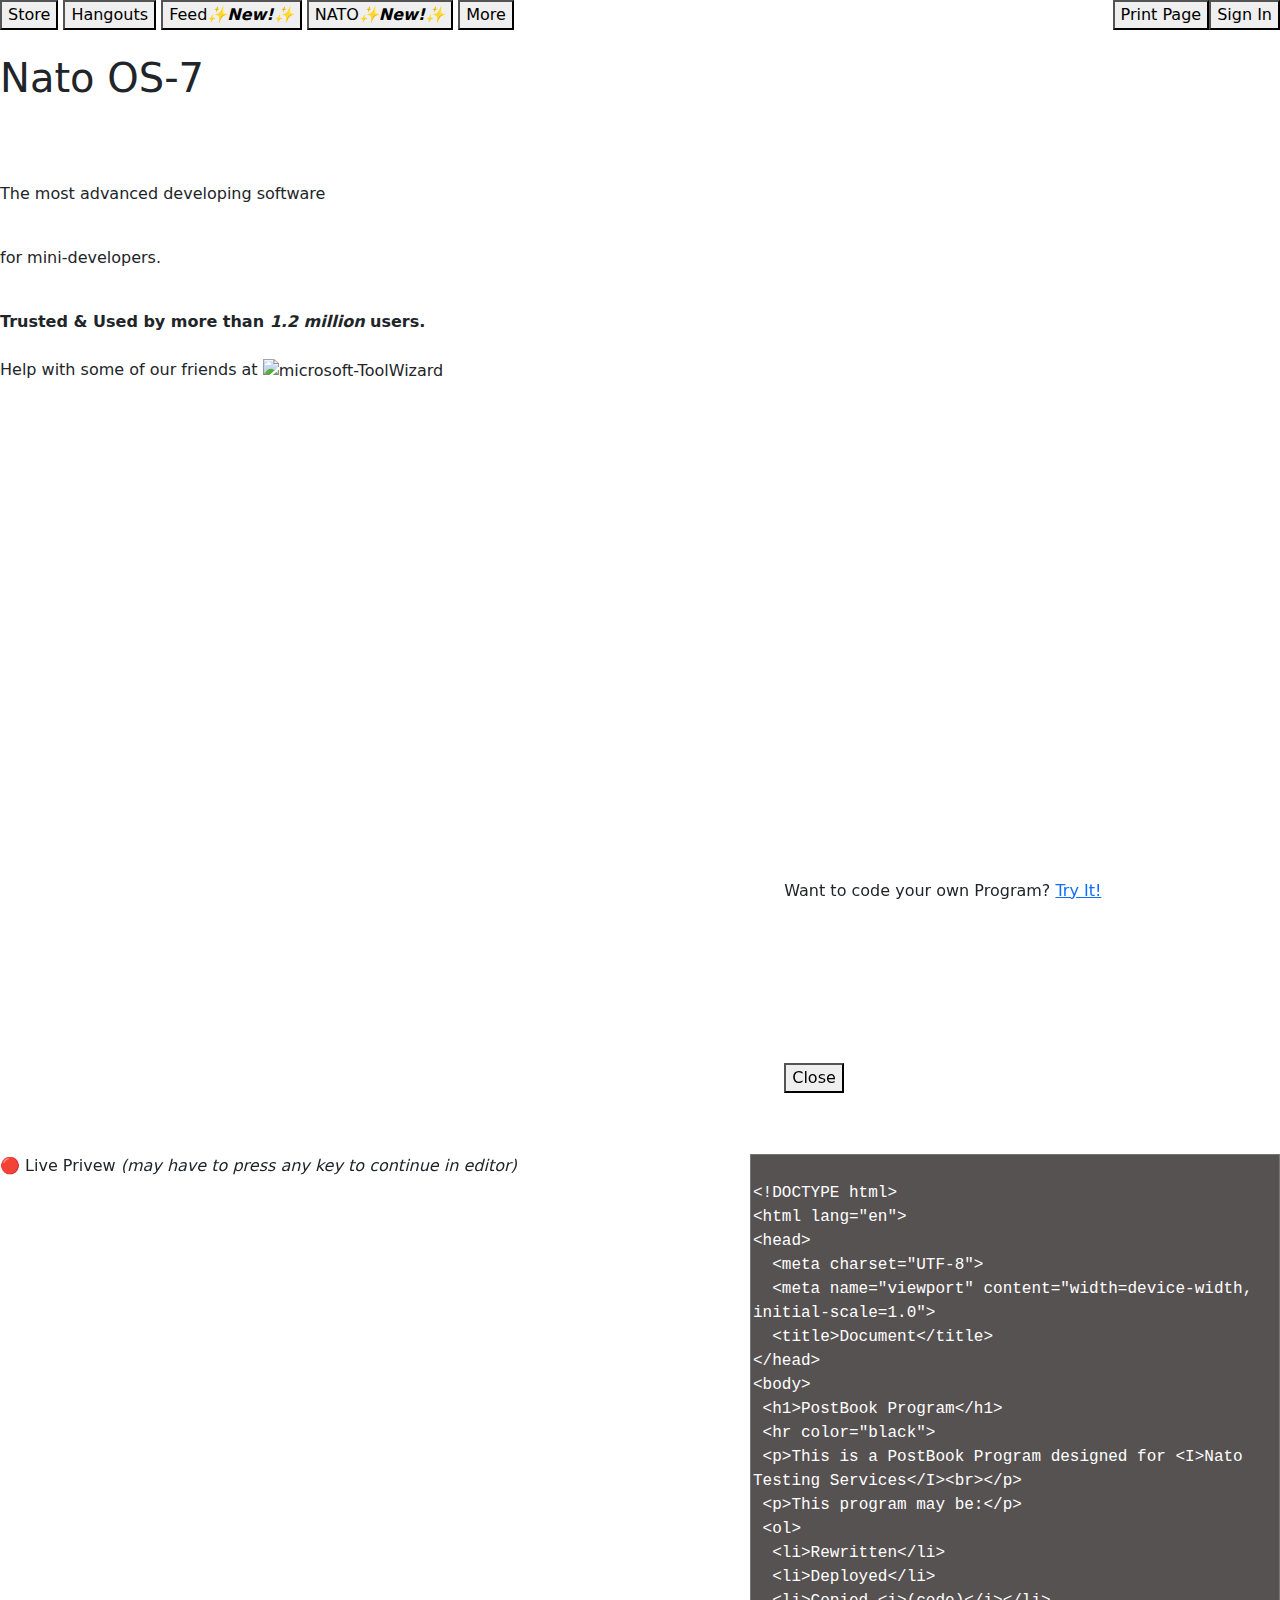
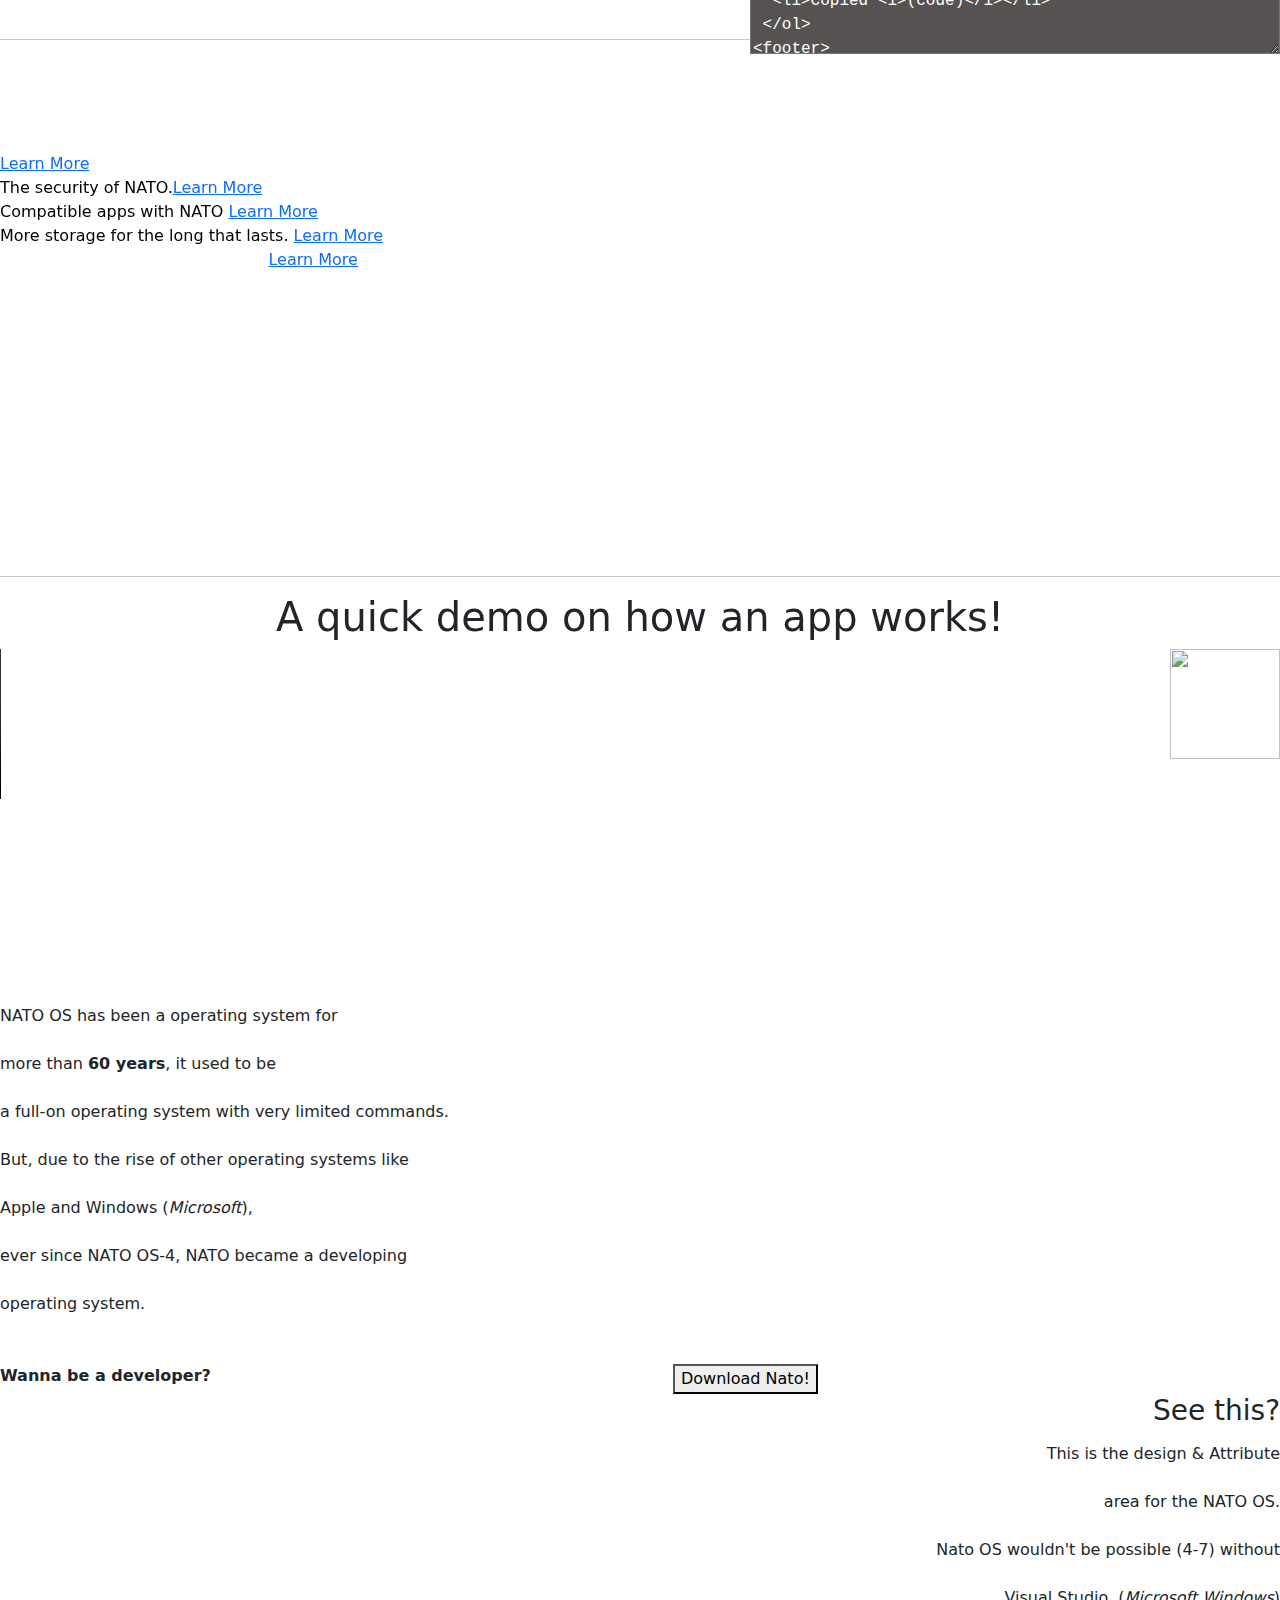
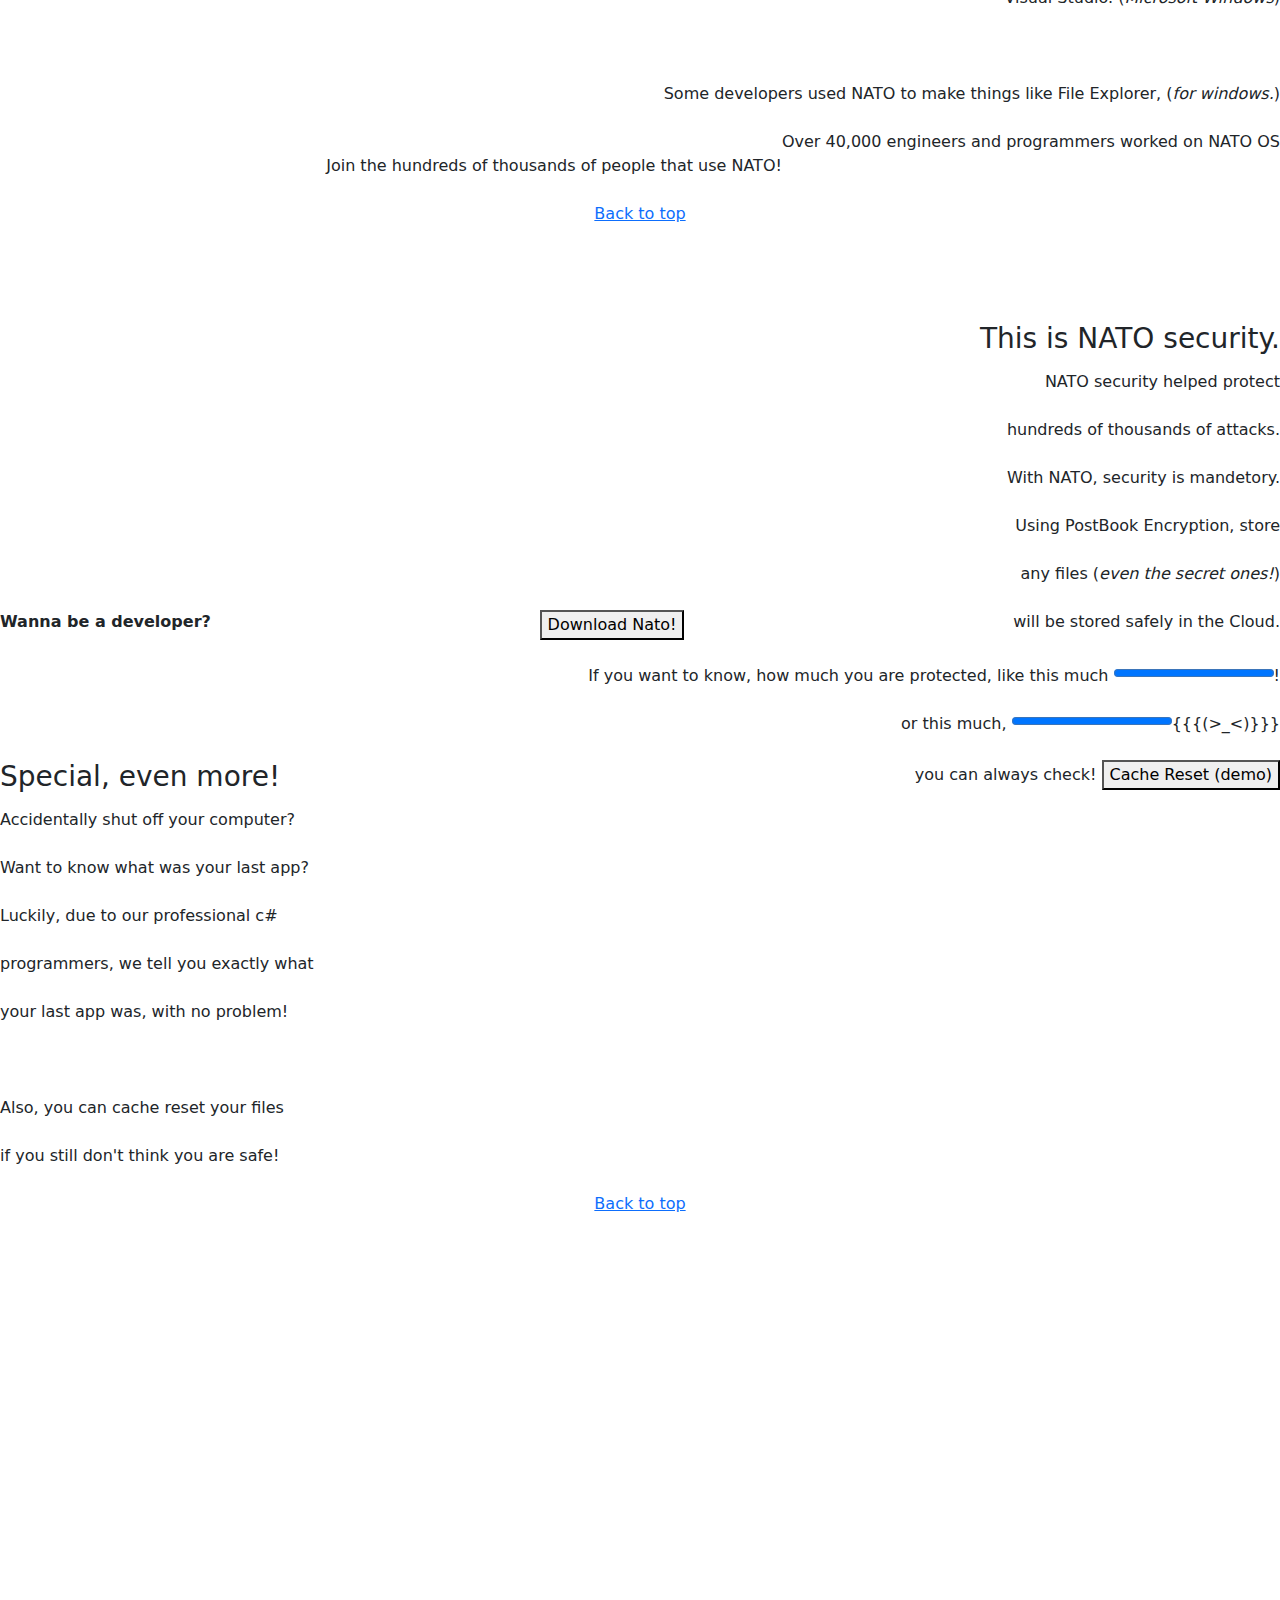
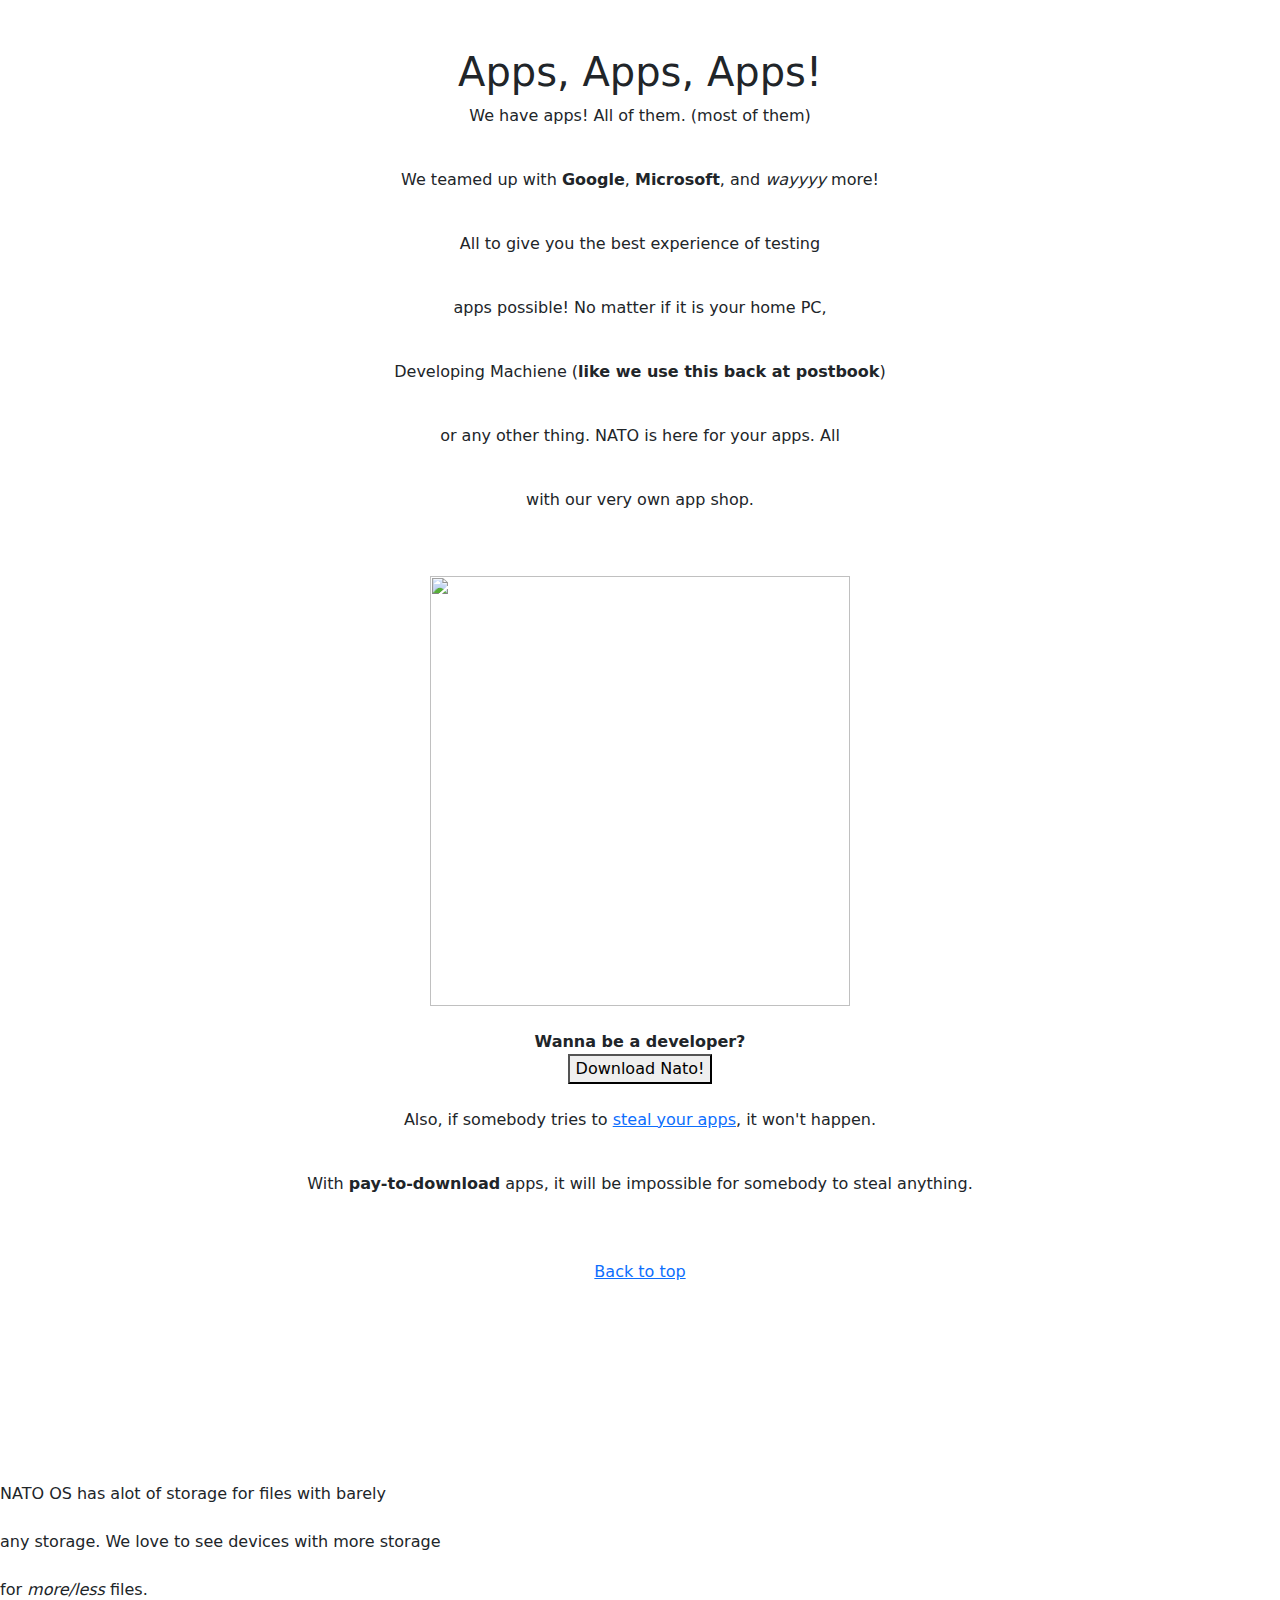
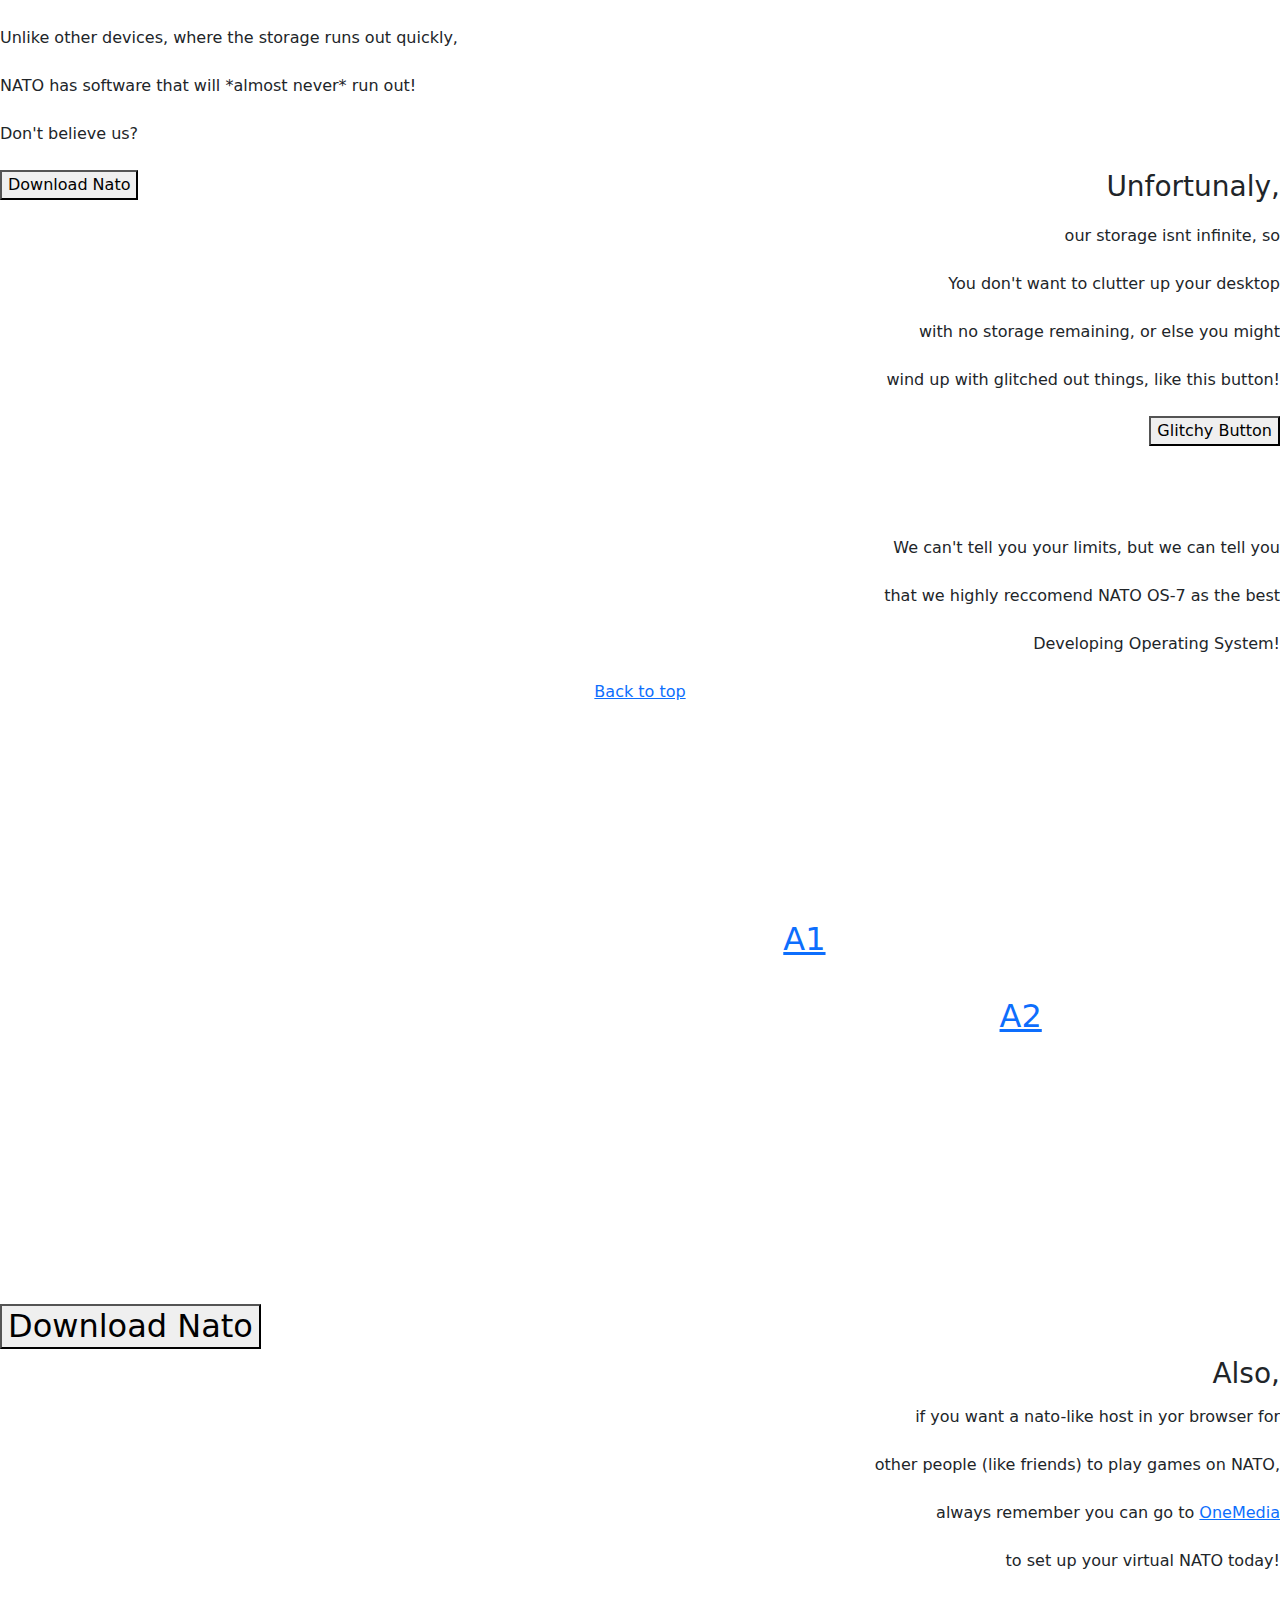
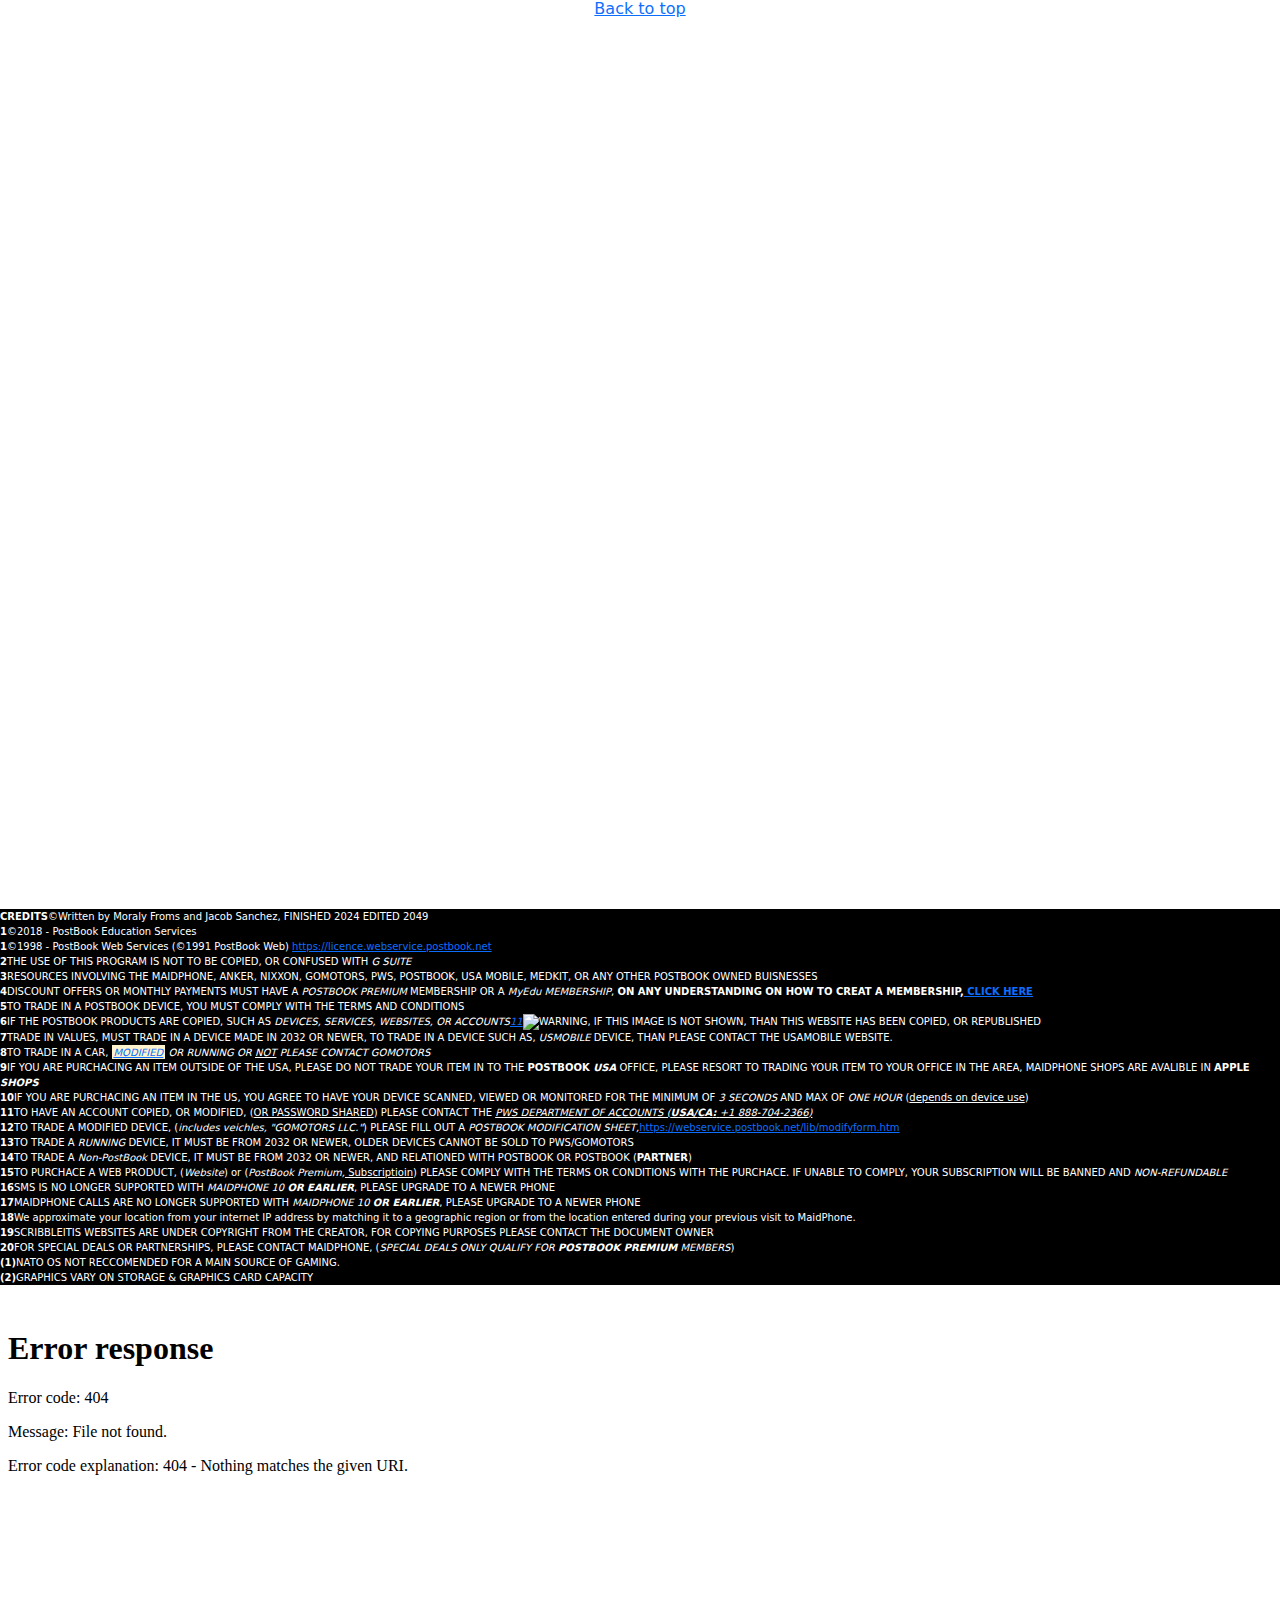
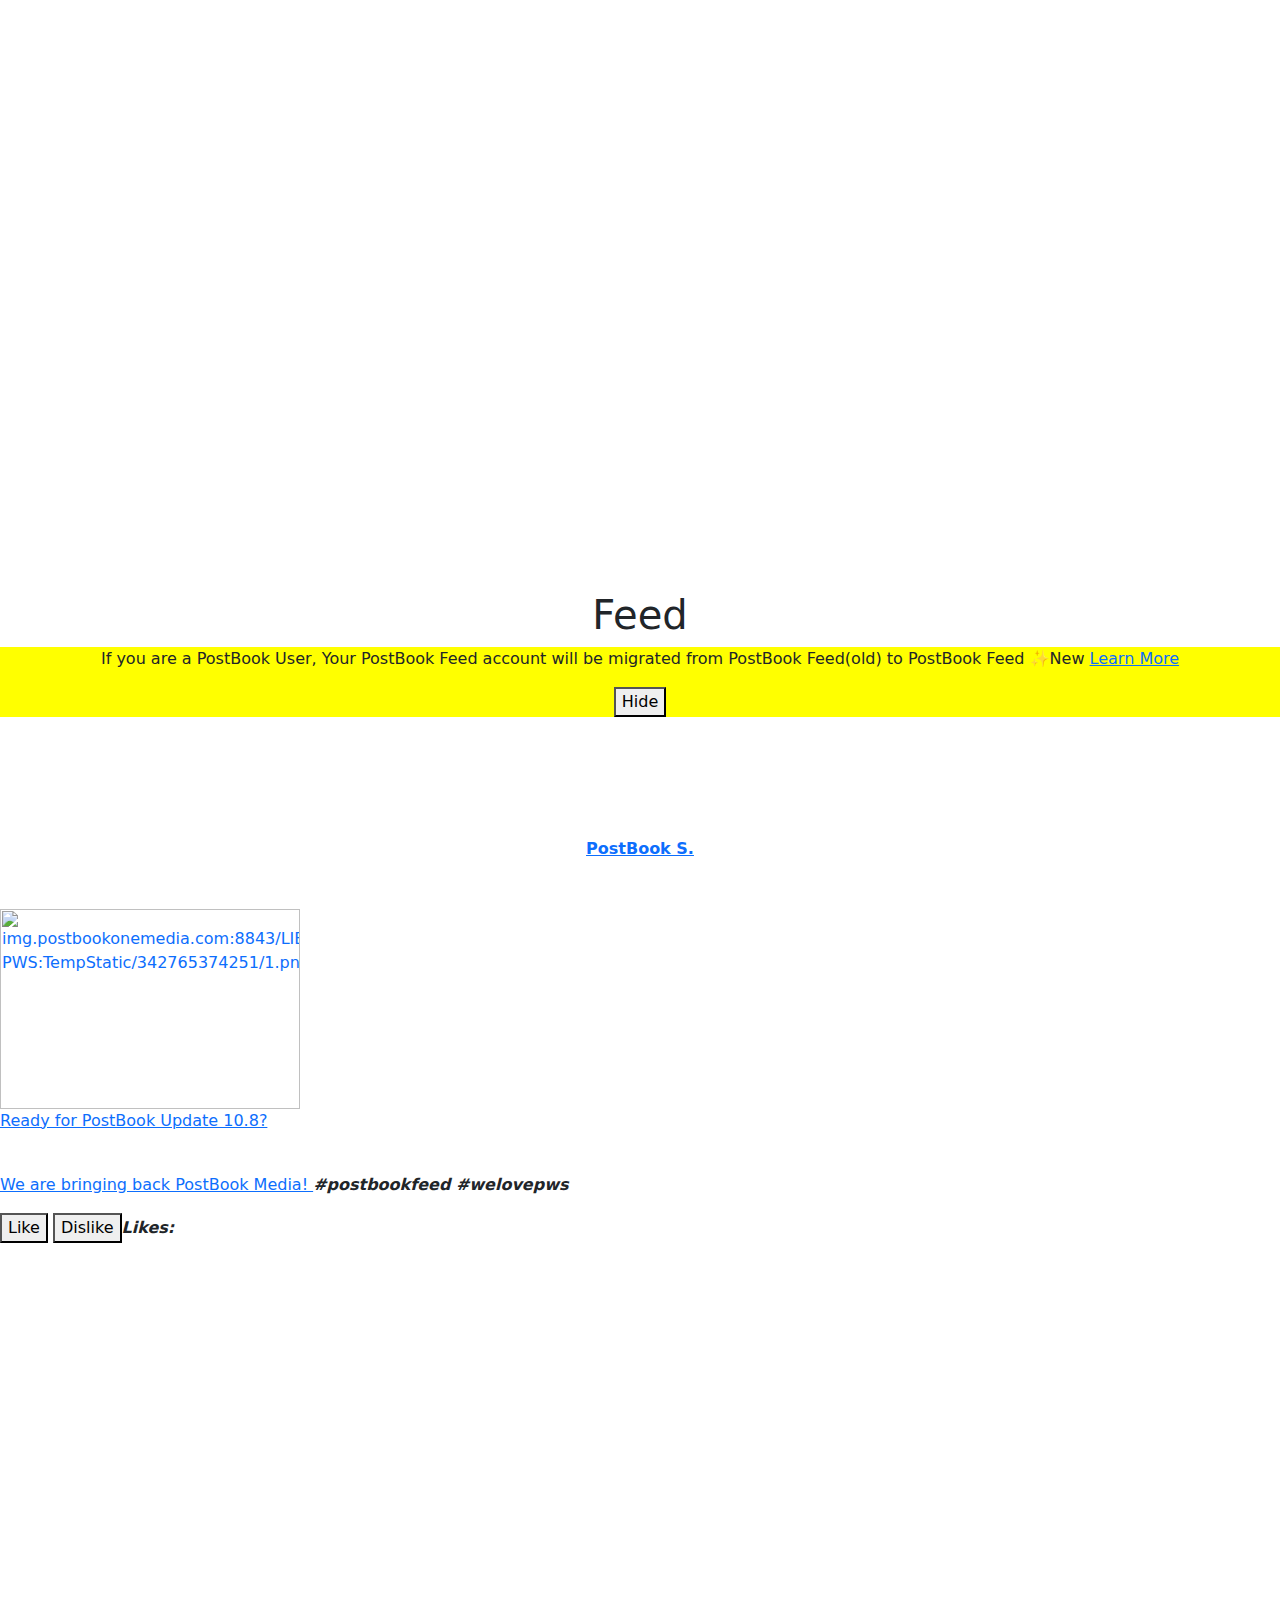
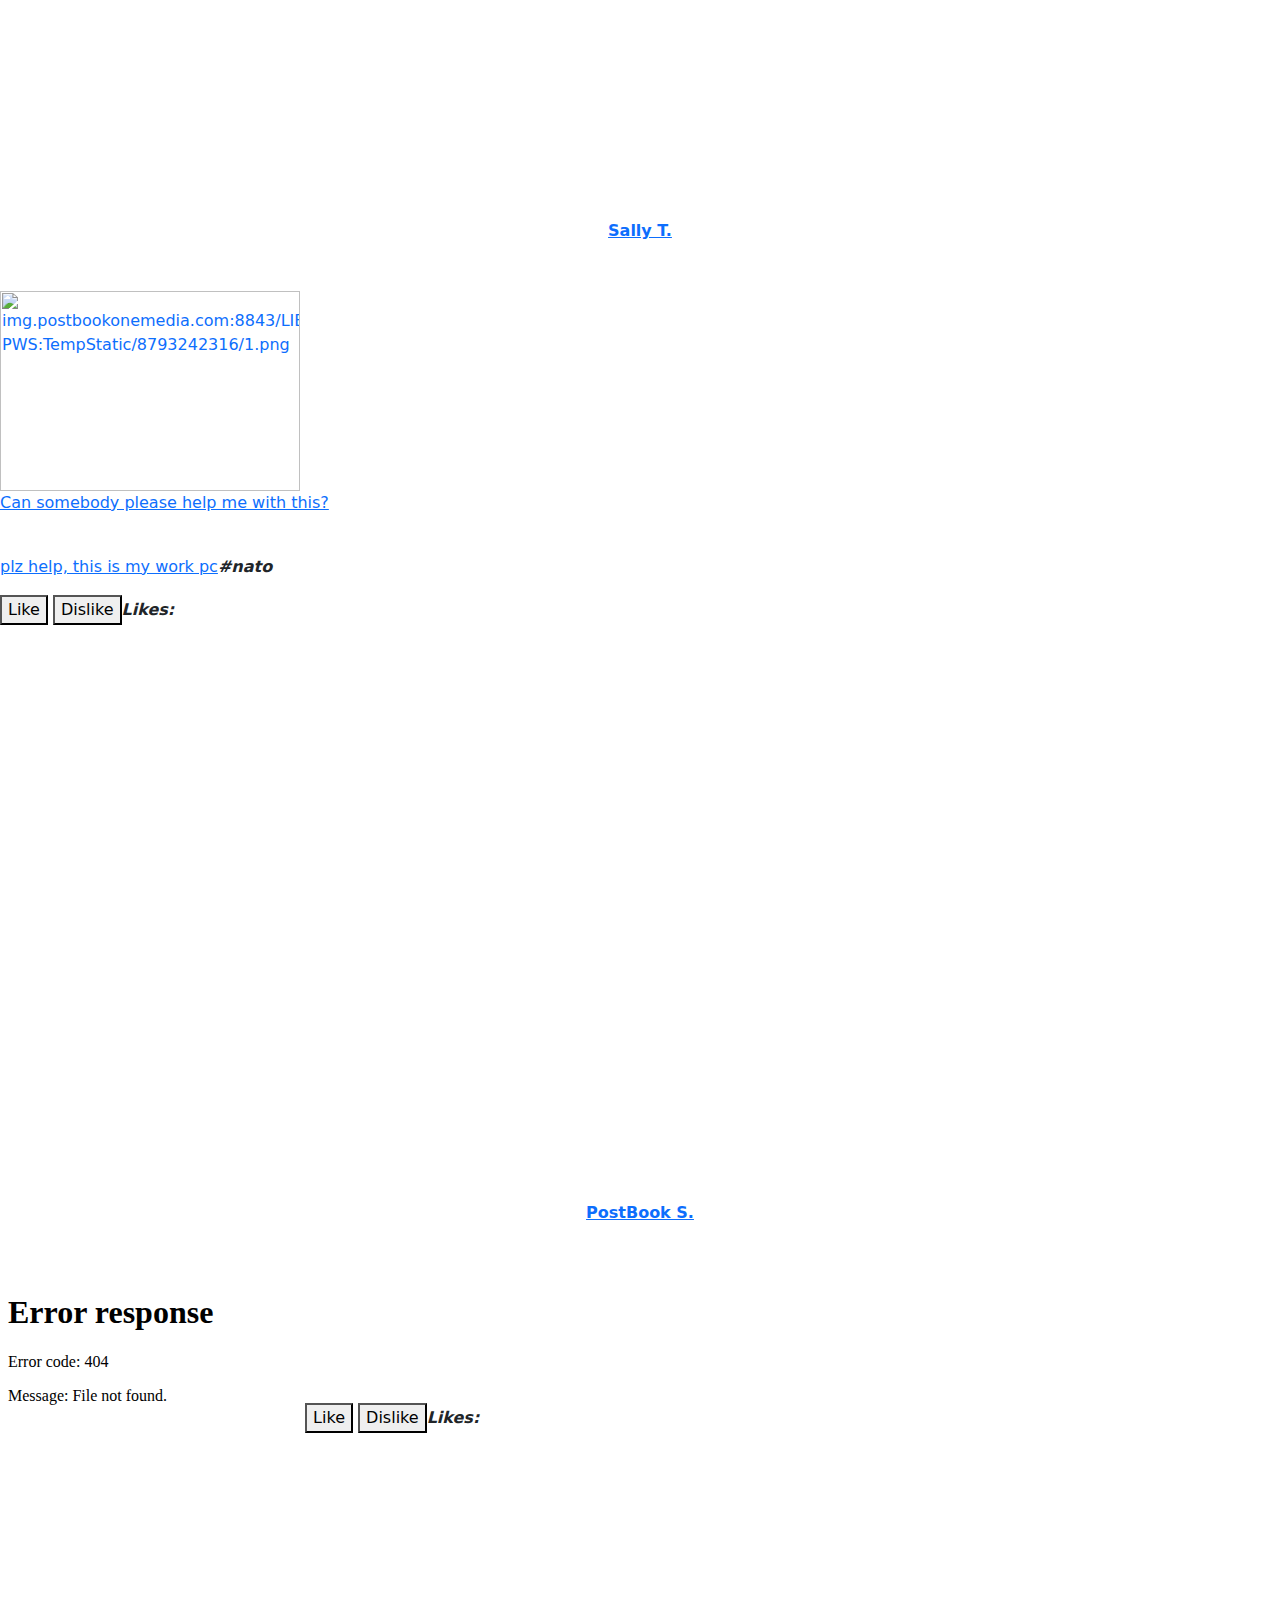
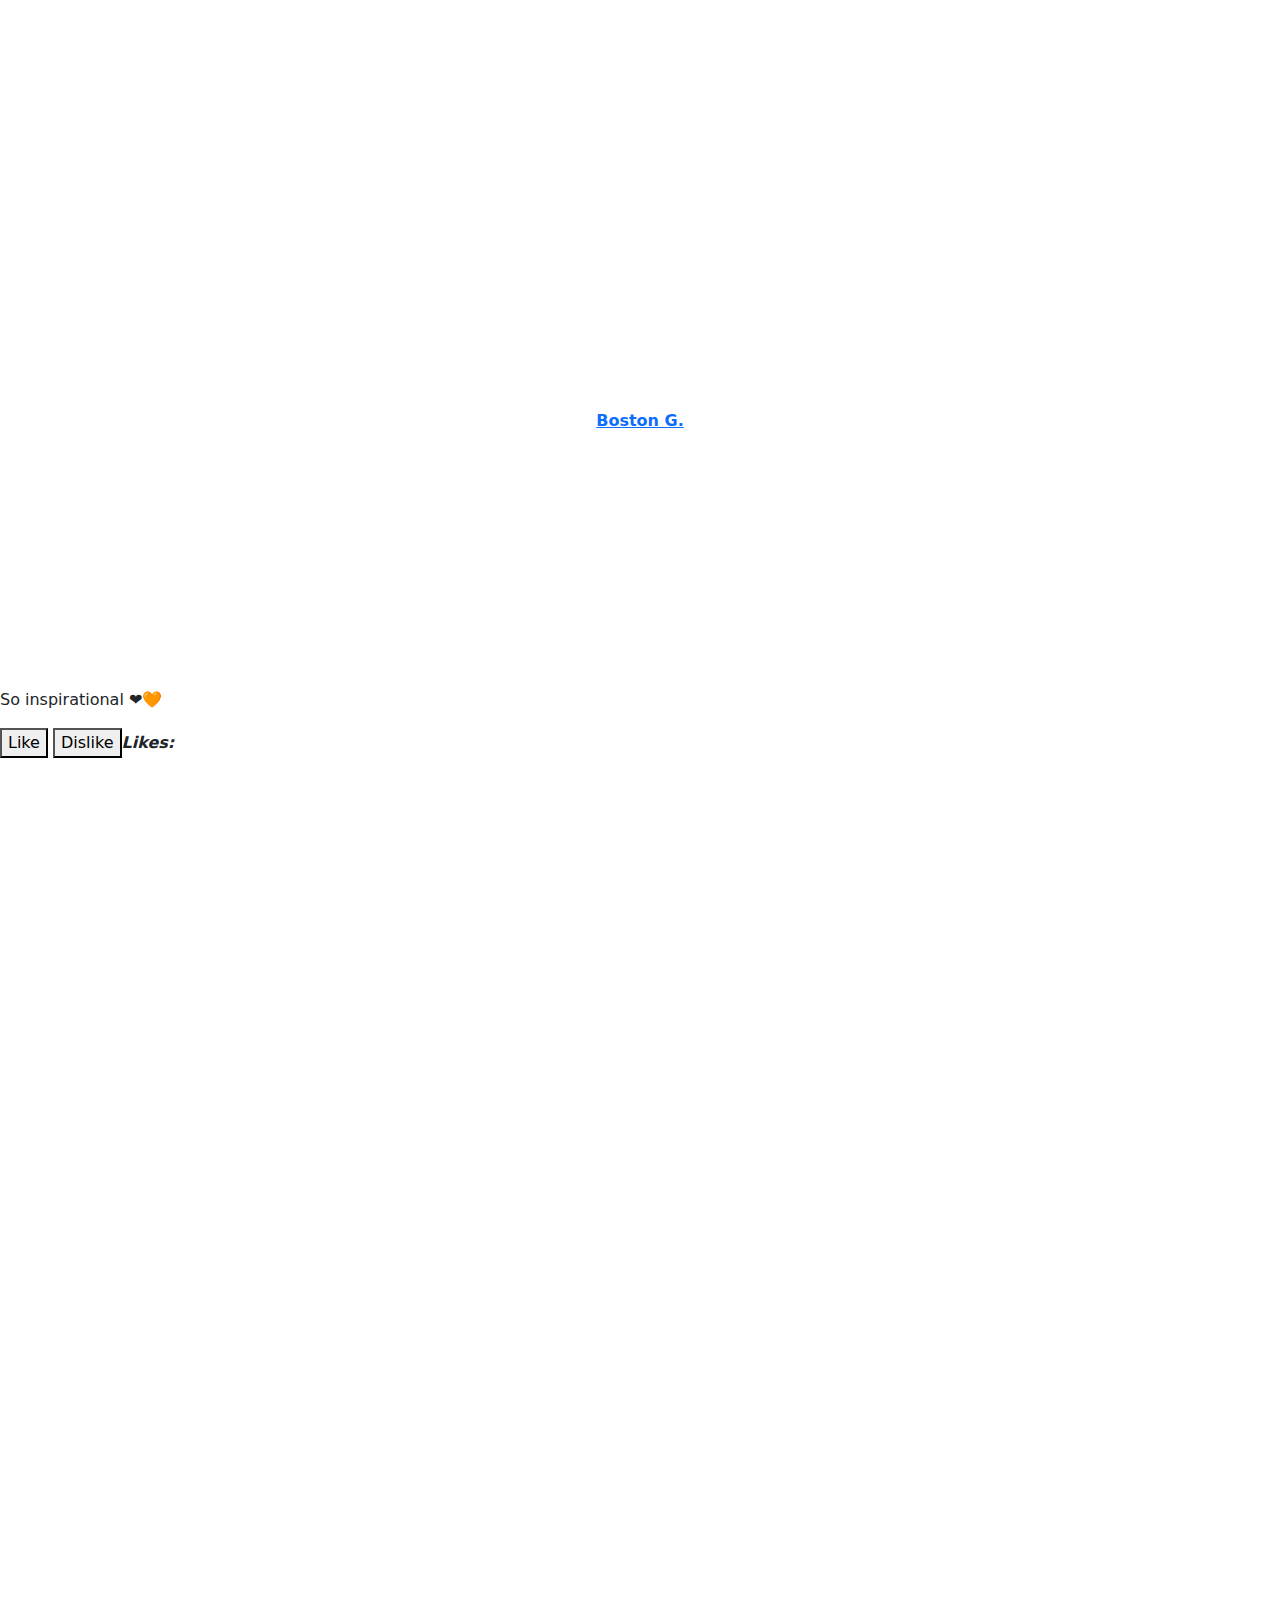
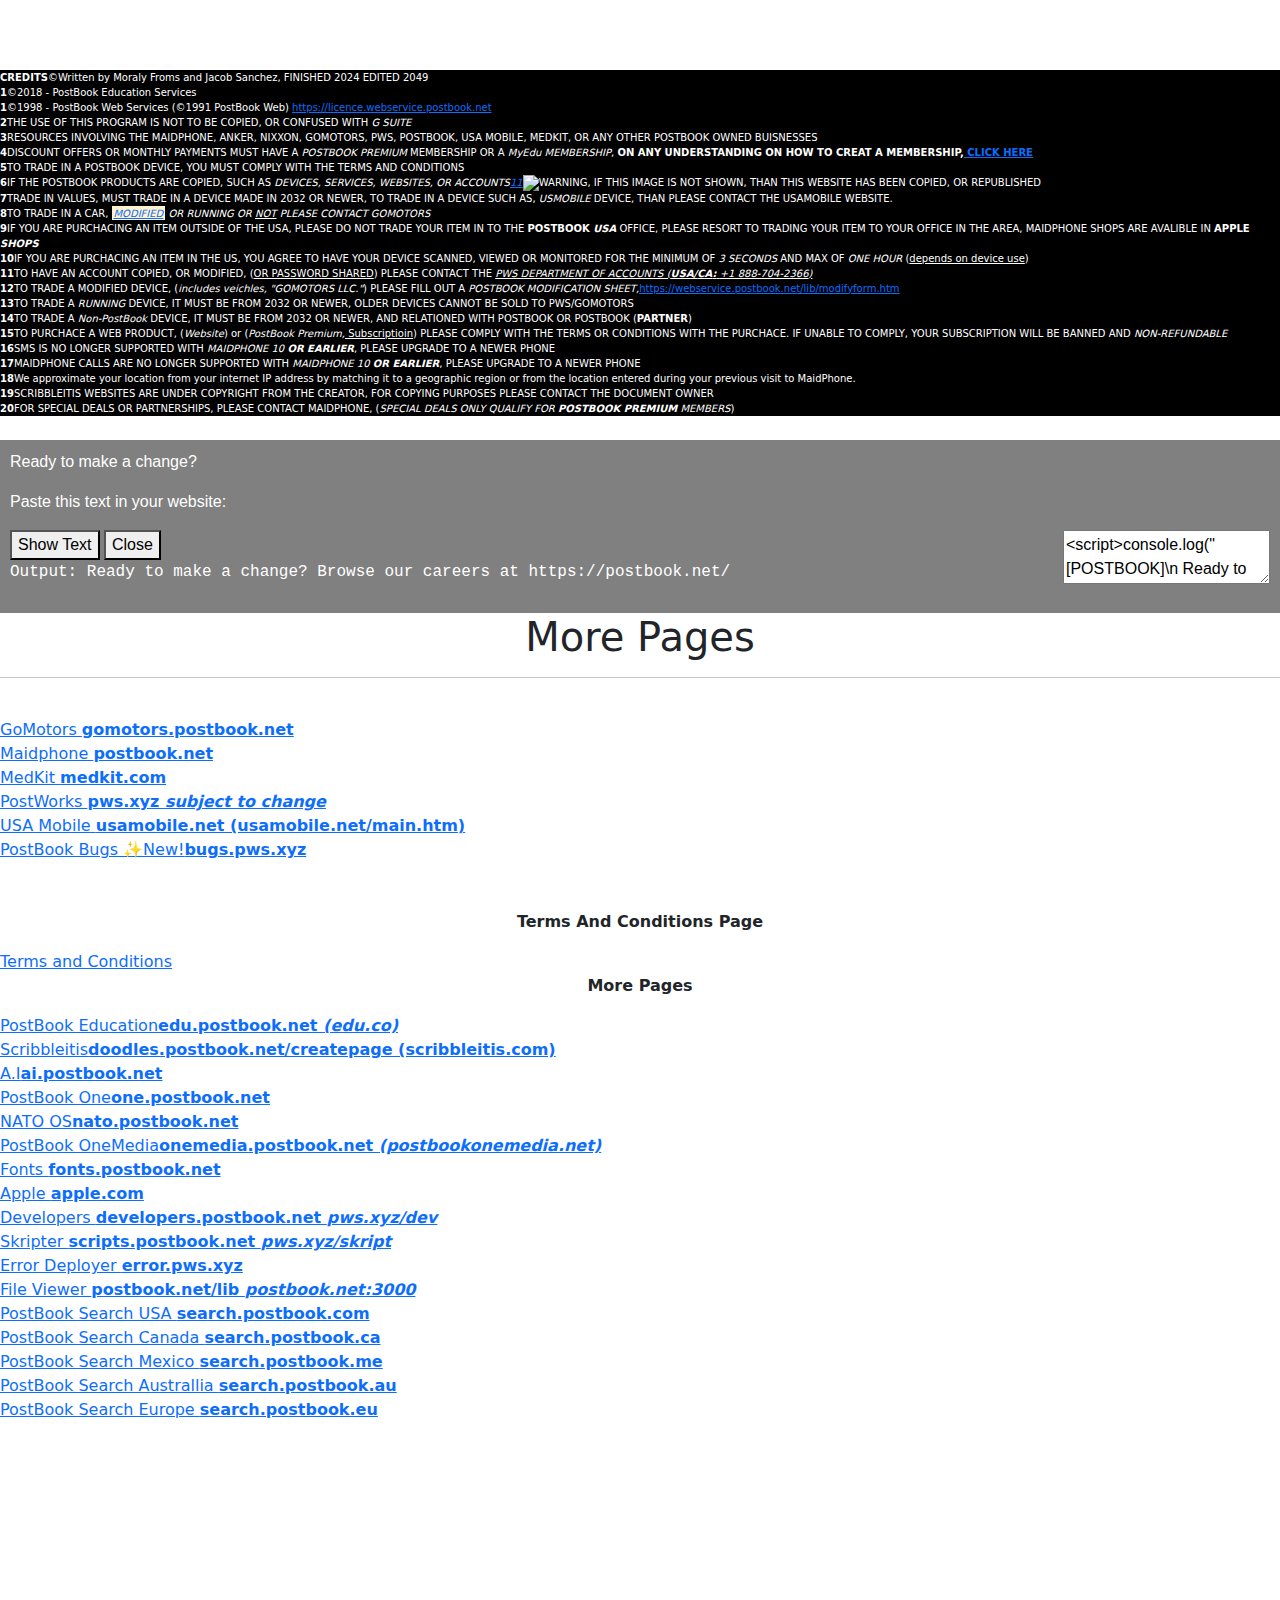
==== index.html @ 460d8a6d "Create index.html" ====
<!DOCTYPE html>
<html onload="openCity(event, 'London')" lang="en">
    <!--COPYRIGHT ©1995 - ~~ POSTBOOK INC POSTBOOK FILES //
    NONE OF THESE FILES CAN BE COPIED OR STOLEN.
    PLEASE READ THE TERMS OF CONDITIONS FOR MORE INFO
    https://postbook.net/terms-of-conditions.html
    OR EMAIL / TEXT postbook@postbook.net /// +1 732 400 8080 (888 400 8080 toll free)
    -->
<head>
    <meta charset="UTF-8">
    <meta name="viewport" content="width=device-width, initial-scale=1.0">
    <meta name="description" content="PostBook - Shop, Developers, Feed ✨New! and much more!">
    <title>PostBook</title>
    <!--Files / Activation files or js-->
    <script src="script.js"></script>
    <script src="helper files/helper.js"></script>
    <script src="helper files/backup.js"></script>
    <script src="extention files/mergefile.js"></script>
    <script src="extention files/serverscript-saftey-plugin.js"></script>


    <link rel="stylesheet" href="styles.css">
    <link rel="stylesheet" href="helper files/helper.css">
    <link rel="stylesheet" href="extention files/mergefile.css">
    <link href="https://cdn.jsdelivr.net/npm/bootstrap@5.3.3/dist/css/bootstrap.min.css" rel="stylesheet" integrity="sha384-QWTKZyjpPEjISv5WaRU9OFeRpok6YctnYmDr5pNlyT2bRjXh0JMhjY6hW+ALEwIH" crossorigin="anonymous">
   <link rel="stylesheet" href="https://cdnjs.cloudflare.com/ajax/libs/font-awesome/4.7.0/css/font-awesome.min.css">

    <!--End Activation files sequence-->
    <!--First Line Titlebar-->
    <div id="headline">
        <div class="tab">
            <button class="tablinks" onclick="openCity(event, 'London')">Store</button>
            <button class="tablinks" onclick="openCity(event, 'Paris')">Hangouts</button>
            <button class="tablinks" onclick="openCity(event, 'America')">Feed<b><i>✨New!✨</i></b></button>
            <button class="tablinks" onclick="openCity(event, 'Galia')">NATO<b><i>✨New!✨</i></b></button>
            <button class="tablinks" onclick="openCity(event, 'Tokyo')">More</button>
           
            <button class="button-10" style="float:right;" onclick="document.getElementById('id01').style.display='block'">Sign In</button>
            <button class="button-10" style="float:right;" onclick="print()">Print Page</button>

          </div>
    </div>
    </head>
    <script>
      function openWiki() {
  var iframe = document.getElementById("wikiFrame");
  var elmnt = iframe.contentWindow.document.getElementById("list")[0];
  elmnt.style.display = "none";
  console.log("Command Succesful!");
}
function wikiOpen(){
  openCity(event, 'Italy');
openWiki();
}
    </script>
    <body>
    <!--PostBook Login Area-->
    <div id="id01" class="modal">
  
        <form class="modal-content animate" action="?account=verified" method="post">
          <div class="imgcontainer">
            <span onclick="document.getElementById('id01').style.display='none'" class="close" title="Close Modal">&times;</span>
            <center><h2>Sign In</h2></center>
          </div>
      
          <div class="container">
            <label for="uname"><b>Username</b></label>
            <input type="text" placeholder="e.g. example@postbook.net" name="uname" required>
      
            <label for="psw"><b>Password</b></label>
            <input type="password" placeholder="e.g. ILikeHotdogs1980" name="psw" required>
              
            <button type="submit" onclick="document.getElementById('id01').style.display='none'">Login</button>
            <label>
              <input type="checkbox" checked="checked" name="remember"> Remember me
            </label>
          </div>
      
          <div class="container" style="background-color:#f1f1f1">
            <button type="button" onclick="document.getElementById('id01').style.display='none'" class="cancelbtn">Cancel</button>
            <span class="psw">Forgot <a href="#">password?</a></span>
          </div>
        </form>
      </div>
    <!--End Login Area-->
    <div id="Italy" class="tabcontent">
    
      <br>
    </div>

<div id="Galia" class="tabcontent">
  <!--Nato-->
  <div class="sidetextnato">
    <div id="BackToTopNATO"></div>
    <h1>Nato OS-7</h1><br><br><br>
    <p>The most advanced developing software</p><br>
    <p>for mini-developers.</p><br>
    <b>Trusted & Used by more than <i>1.2 million</i> users.</b><br><br>
    <p>Help with some of our friends at      <img src="image files/ToolTabwizard-Microsoft.png" width="90" height="30" alt="microsoft-ToolWizard" title="Microsoft"></p>
  </div>
  <div class="sidenatoimg"></div>
  <br><br><br><br><br><br><br><br><br><br><br><br><br><br><br><br><br><br><br><br><p>Want to code your own Program? <a href="#editor" onclick="showEditor();">Try It!</a></p>
  <div id="codeEditor">
  <style>
 
    .accountbackround{
        width: 250px;
        height: 30px;
        background-color: blue;
outline: cornflowerblue;
}
.sizedTextarea{
    /*For $POST Textarea*/
    width: 530px;
    height: 500px;
  background-color: rgb(87, 82, 82);
  color:white;
  font-family: 'Courier New', Courier, monospace;
    resize: vertical;
    float:right;

}
</style>
<br>
<br>
<br>
<!--Program Scripts-->
<textarea class="sizedTextarea" required  placeholder="//The body of your program (HTML, CSS, JS)" id="textcontent" contenteditable="true" >
  
<!DOCTYPE html>
<html lang="en">
<head>
  <meta charset="UTF-8">
  <meta name="viewport" content="width=device-width, initial-scale=1.0">
  <title>Document</title>
</head>
<body>
 <h1>PostBook Program</h1> 
 <hr color="black">
 <p>This is a PostBook Program designed for <I>Nato Testing Services</I><br></p>
 <p>This program may be:</p>
 <ol>
  <li>Rewritten</li>
  <li>Deployed</li>
  <li>Copied <i>(code)</i></li>
 </ol>
<footer>
  <caption>COPYRIGHT SCRIBBLEITIS-POSTBOOK-NATO THIS PROGRAM IS A NON-COMMERCIAL DEMO PROGRAM.</caption>
</footer>
</body>
</html>
</textarea>
<!-- End Program Scripts -->
<br>
<br>

<style>
    #img_url {
background: #ddd;
width:100px;
height: 90px;
display: block;
}
</style>
</head>
<script src="https://cdnjs.cloudflare.com/ajax/libs/jquery/3.3.1/jquery.min.js"></script>
<br>
<script type="text/javascript">
        function img_pathUrl(input){
    $('#img_url')[0].src = (window.URL ? URL : webkitURL).createObjectURL(input.files[0]);
}
</script>
<footer>
    <p style="float: left;">🔴 Live Privew <i>(may have to press any key to continue in editor)</i></p><button onclick="closeeditorlive()">Close</button>

    <div class="post-section">
        <br>
        <div style="width: 380px;" id="showdcd" class="priviewPostDocument"></div>

      
    <div style="width: 380px;" id="showtext" class="priviewPostDocument"></div>

</div>
</footer>
<script>
    var textcontent = document.getElementById('textcontent');

textcontent.onkeyup = textcontent.onkeypress = function(){
    document.getElementById('showtext').innerHTML = this.value;
}
var dcd = document.getElementById('dcd');

textcontent.onkeyup = textcontent.onkeypress = function(){
    document.getElementById('showdcd').innerHTML = this.value;
}
</script>
<style>
    /*Document for $previewPOST.element("".previewPostDocument, .outlinePost);*/
    .previewPostDocument{
        background-color: gray;
        color: white;
    }
    #hideName{
        background-color:dimgray;
        font-weight: 700;
        font-family: Verdana, Geneva, Tahoma, sans-serif;
        font-size: 0.55cm;
        width:1.25cm;
        color:black;
        border: none;
    }
    .post-section{
    /*
    Post section defins the area of *WHERE the post will be.
    image-section defines if there is a big image.
    */
    width: 20cm;
    height: 530px;
    border-color: black;
    border-width: 10px;
    font-family: 'Courier New', Courier, monospace;
    color: black;
    font-weight: 400;
}
.img{
    border-radius: 5px;
    alt: "Image";
    background-image: url(imgdeleted.png);
    color: white;
    font-family: 'Gill Sans', 'Gill Sans MT', Calibri, 'Trebuchet MS', sans-serif;
    width: 100%;
    height: 2.50cm;
    background-repeat: no-repeat;
}
.video{
    border-radius: 10px;
    width: 150cm;
    height: 100cm;
}
.uname-label{
    font-family: Arial, Helvetica, sans-serif;
    font-weight: 700;
}
.text{
    border: dimgrey;
    font-family: 'Gill Sans', 'Gill Sans MT', Calibri, 'Trebuchet MS', sans-serif;
}
.reply-section{
    border: black;
    font-family: Arial, Helvetica, sans-serif;
    
}
.label-reply-section{
background-color: goldenrod;
font-family: 'Franklin Gothic Medium', 'Arial Narrow', Arial, sans-serif;
width: 55px;
}
.iframe{
  border: 0.25cm;
  border-color:rgb(46, 43, 43);
  border-radius: 1cm;
  width: 10cm;
  height:5.95cm;
  /*
  Only avalible to primium users.
  $20 Per Iframe
  */
}
/*END POST*/

</style>

</div>
<style>
  .sidenatoimg{
  width:20.75cm;
  height:20cm;
  background-image: url("image files/NATO7IMGDEV.png");
  background-repeat: no-repeat;
background-size:contain;
float: left;
  
}
</style>
<hr color="black"><br><br><br>
<div class="natoslides" style="background-image: url('image files/NATO7IMGDEV.png');  background-size:contain; color: white;">Learn more on the creation of <i>NATO</i><br> <a href="#Catalog1">Learn More</a></div><div style="background-image: url('image files/RecentAppNATOIMG.png');  background-size:contain; color: black;" class="natoslides">The security of NATO.<a href="#Catalog2">Learn More</a></div><div style="background-image: url('image files/SlideshowApps.jpg');  background-size:contain; color: black;" class="natoslides">Compatible apps with NATO <a href="#Catalog3">Learn More</a></div><div style="background-image: url('image files/DiscStorageNATO.png');  background-size:contain; color: black;" class="natoslides">More storage for the long that lasts. <a href="#Catalog4">Learn More</a></div><div style="background-image: url('image files/EntertainmentApps.jpg');  background-size:contain; color: white;" class="natoslides">Kick back, jump in and game on! <a href="#Catalog5">Learn More</a></div><br><br><br><br><br><br><br><br><br><br><br><br>
<hr color="black">
<center><h1>A quick demo on how an app works!</h1><img src="image files/Google-Chrome-icon.png" style="float: right;" width="110" height="110"></center>
<video id="Video1NATO" controls autoplay loop>
  <source src="image files/Video1NATO.webm" type="video/mp4">
  Error Message / Video Unplayable
</video>
<div id="Catalog1">
<center><h1 style="color: white;">See this?</h1><br><h2 style="color:white;">This is <b>NATO</b></h2></center><br><br><br>
<!-- Float Left -->
<p class="highlight" style="float:left;">NATO OS has been a operating system for</p><br><br>
<p class="highlight" style="float:left;">more than <b>60 years</b>, it used to be</p><br><br>
<p class="highlight"style="float:left;">a full-on operating system with very limited commands.</p><br><br>
<p class="highlight"style="float:left;">But, due to the rise of other operating systems like</p><br><br>
<p class="highlight"style="float:left;">Apple and Windows (<i>Microsoft</i>),</p><br><br>
<p class="highlight"style="float:left;">ever since NATO OS-4, NATO became a developing</p><br><br>
<p class="highlight"style="float:left;">operating system.</p><br><br><br>
<b class="highlight"style="float:left;">Wanna be a developer?</b><center> <button class="button-89" role="button">Download Nato!</button></center>
<!-- Float Right -->
<h3 class="highlight" style="float:right;">See this?</h3><br><br>
<p  class="highlight"style="float:right;">This is the design & Attribute</p><br><br>
<p class="highlight"style="float:right;">area for the NATO OS.</p><br><br>
<p class="highlight"style="float:right;">Nato OS wouldn't be possible (4-7) without</p><br><br>
<p class="highlight"style="float:right;">Visual Studio. (<i>Microsoft Windows</i>)</p><br><br><br><br>
<p class="highlight"style="float:right;">Some developers used NATO to make things like File Explorer, (<i>for windows.</i>)</p><br><br>
<p class="highlight"style="float:right;">Over 40,000 engineers and programmers worked on NATO OS</p><br>
<p class="highlight"style="float:right;">Join the hundreds of thousands of people that use NATO!</p><br><br>
<center><a href="#BackToTopNATO">Back to top</a></center>

<br><br></div><br><br>


<div id="Catalog2">
  <!--Nato Security-->
  <h3 class="highlight" style="float:right;">This is NATO security.</h3><br><br>
  <p class="highlight"style="float:right;">NATO security helped protect</p><br><br>
  <p class="highlight"style="float:right;">hundreds of thousands of attacks.</p><br><br>
  <p class="highlight"style="float:right;">With NATO, security is mandetory.</p><br><br>
  <p class="highlight"style="float:right;">Using PostBook Encryption, store</p><br><br>
  <p class="highlight"style="float:right;">any files (<i>even the secret ones!</i>)</p><br><br>
  <p class="highlight"style="float:right;">will be stored safely in the Cloud.</p>
  <b class="highlight"style="float:left;">Wanna be a developer?</b><center> <button class="button-89" role="button">Download Nato!</button></center><br>
  <p class="highlight"style="float:right;">If you want to know, how much you are protected, like this much <progress value="99"></progress>!</p><br><br>
  <p class="highlight"style="float:right;">or this much, <progress value="8" id="smallvalue1"></progress>{{{(>_<)}}}</p><br><br>
  <p class="highlight"style="float:right;">you can always check! <button onclick="document.getElementById('smallvalue1').value = '60';" title="Click me!">Cache Reset (demo)</button></p>

<!--Left-->
<h3 class="highlight" style="float:left;">Special, even more!</h3><br><br>
<p class="highlight"style="float:left;">Accidentally shut off your computer?</p><br><br>
<p class="highlight"style="float:left;">Want to know what was your last app?</p><br><br>
<p class="highlight"style="float:left;">Luckily, due to our professional c#</p><br><br>
<p class="highlight"style="float:left;">programmers, we tell you exactly what</p><br><br>
<p class="highlight"style="float:left;">your last app was, with no problem!</p><br><br><br><br>
<p class="highlight"style="float:left;">Also, you can cache reset your files</p><br><br>
<p class="highlight"style="float:left;">if you still don't think you are safe!</p><br><br>
<center><a href="#BackToTopNATO">Back to top</a></center>

<br><br><br><br><br><br><br><br><br><br><br><br><br><br><br><br>
</div><br><br>
<div id="Catalog3">
<center><h1>Apps, Apps, Apps!</h1>
<p>We have apps! All of them. (most of them)</p><br>
<p>We teamed up with <b>Google</b>, <b>Microsoft</b>, and <i>wayyyy</i> more!</p><br>
<p>All to give you the best experience of testing</p><br>
<p>apps possible! No matter if it is your home PC,</p><br>
<p>Developing Machiene (<b title="Yes, it is very true. +1 888 400 8095 POSTBOOK / NATO DEPT.">like we use this back at postbook</b>)</p><br>
<p>or any other thing. NATO is here for your apps. All</p><br>
<p>with our very own app shop.</p><br><br>
<img src="image files/AppShopNATO.png" width="420" height="430"><br><br>
<b class="highlight">Wanna be a developer?</b><center> <button class="button-89" role="button">Download Nato!</button></center><br>
<p>Also, if somebody tries to <a href="#Catalog2">steal your apps</a>, it won't happen.</p><br>
<p>With <b>pay-to-download</b> apps, it will be impossible for somebody to steal anything.</p><br><br>
<center><a href="#BackToTopNATO">Back to top</a></center>



</center>

</div>
<div id="Catalog4">
  <center><h1 style="color: white;">See this?</h1><br><h2 style="color:white;">This is <b>NATO's Files</b></h2></center><br><br><br>
<!-- Float Left -->
<p class="highlight" style="float:left;">NATO OS has alot of storage for files with barely</p><br><br>
<p class="highlight" style="float:left;">any storage. We love to see devices with more storage</p><br><br>
<p class="highlight"style="float:left;">for <i>more/less</i> files.</p><br><br>
<p class="highlight"style="float:left;">Unlike other devices, where the storage runs out quickly,</p><br><br>
<p class="highlight"style="float:left;">NATO has software that will *almost never* run out!</p><br><br>
<p class="highlight"style="float:left;">Don't believe us?</p><br><br>
<button class="button-86" role="button">Download Nato</button>

<!-- Float Right -->
<h3 class="highlight" style="float:right;">Unfortunaly,</h3><br><br>
<p  class="highlight"style="float:right;">our storage isnt infinite, so</p><br><br>
<p class="highlight"style="float:right;">You don't want to clutter up your desktop</p><br><br>
<p class="highlight"style="float:right;">with no storage remaining, or else you might</p><br><br>
<p class="highlight"style="float:right;">wind up with glitched out things, like this button!</p><br><br>
<button class="button-49" role="button" style="float:right;">Glitchy Button</button><br><br><br><br><br>
<p class="highlight"style="float:right;">We can't tell you your limits, but we can tell you</p><br><br>
<p class="highlight"style="float:right;">that we highly reccomend NATO OS-7 as the best</p><br><br>
<p class="highlight"style="float:right;">Developing Operating System!</p><br><br>
<center><a href="#BackToTopNATO">Back to top</a></center>
</div>
<div id="Catalog5">
  <h1 style="color: white; float:left;">Game on!</h1><br><h2 style="color:white;"><br><br><br>
<!-- Float Left -->
<p class="highlight" style="float:left;">NATO OS is a computing device that not only is used</p><br><br>
<p class="highlight" style="float:left;">for developing, but can also be a gaming device.<a href="#A1" class="anote">A1</a></p><br><br>
<p class="highlight"style="float:left;">unlike other developing consoles, NATO has smooth graphics. <a href="#A2" class="anote">A2</a></p><br><br>
<p class="highlight"style="float:left;">NATO OS supports various games, from a large quantity.</p><br><br>
<p class="highlight"style="float:left;">There are games like <u class="highlight">Tetris</u> which will be always supported.</p><br><br>
<p class="highlight"style="float:left;">Don't believe us?</p><br><br>
<button class="button-86" role="button">Download Nato</button>

<!-- Float Right -->
<h3 class="highlight" style="float:right;">Also,</h3><br><br>
<p  class="highlight"style="float:right;">if you want a nato-like host in yor browser for</p><br><br>
<p class="highlight"style="float:right;">other people (like friends) to play games on NATO,</p><br><br>
<p class="highlight"style="float:right;">always remember you can go to <a class="highlight"href="lib/Public LIB/onemedia/onemedia.htm">OneMedia</a></p><br><br>
<p class="highlight"style="float:right;">to set up your virtual NATO today!</p><br><br>
<center><a href="#BackToTopNATO">Back to top</a></center>
</div>
<br><br><br><br><br><br><br><br><br><br><br><br><br><br><br><br><br><br><br><br><br><br><br><br><br><br><br><br><br><br><br><br><br><br><br><br><br>
<div class="footer">
  <caption ID="0"><B>CREDITS</B>©Written by Moraly Froms and Jacob Sanchez, FINISHED 2024 EDITED 2049</caption><br>
<caption ID="1"><B>1</B>©2018 - PostBook Education Services</caption><br>
<caption ID="1"><B>1</B>©1998 - PostBook Web Services (©1991 PostBook Web) <a class="captionhref" href="" title="Open PostBook Webservice">https://licence.webservice.postbook.net</a></caption><br>
<caption ID="2"><B>2</B>THE USE OF THIS PROGRAM IS NOT TO BE COPIED, OR CONFUSED WITH <i>G SUITE</i></caption><br>
<caption ID="3"><B>3</B>RESOURCES INVOLVING THE MAIDPHONE, ANKER, NIXXON, GOMOTORS, PWS, POSTBOOK, <span title="Discontinued as a 3-rd class website">USA MOBILE</span>, MEDKIT, OR ANY OTHER POSTBOOK OWNED BUISNESSES</caption><br>
<caption ID="4"><B>4</B>DISCOUNT OFFERS OR MONTHLY PAYMENTS MUST HAVE A <I>POSTBOOK PREMIUM</I> MEMBERSHIP OR A <I TITLE="(PostBook student membership)">MyEdu MEMBERSHIP</I>, <B>ON ANY UNDERSTANDING ON HOW TO CREAT A MEMBERSHIP,<a CLASS="captionhref" href="#NEWMEMBER"> CLICK HERE</a></B></caption><br>
<caption ID="5"><B>5</B>TO TRADE IN A POSTBOOK DEVICE, YOU MUST COMPLY WITH THE TERMS AND CONDITIONS</caption><br>
<caption ID="6"><B>6</B>IF THE POSTBOOK PRODUCTS ARE COPIED, SUCH AS <I>DEVICES, SERVICES, WEBSITES, <SPAN title="Can be copied with account owners premission, see #11">OR ACCOUNTS<a class="cnote" href="#11">11</a></SPAN></I><img src="image files/Private/CopyrightIMG.png" width="1" height="1" alt="WARNING, IF THIS IMAGE IS NOT SHOWN, THAN THIS WEBSITE HAS BEEN COPIED, OR REPUBLISHED"></caption><br>
<caption ID="7"><B>7</B>TRADE IN VALUES, MUST TRADE IN A DEVICE MADE IN 2032 OR NEWER, TO TRADE IN A DEVICE SUCH AS, <I>USMOBILE</I> DEVICE, THAN PLEASE CONTACT THE USAMOBILE WEBSITE. </caption><br>
<caption ID="8"><B>8</B>TO TRADE IN A CAR, <i><MARK TITLE="SEE #12 OR CONTACT ZEE FAMILY CARS (<i>modified source</i>)"><A CLASS="CNOTE" HREF="#12">MODIFIED</A></MARK> OR <I TITLE="SEE #13">RUNNING</I> OR <U>NOT</U> PLEASE CONTACT <SPAN TITLE="US +1 800-425-8080">GOMOTORS</SPAN>  </i></caption><br>
<caption ID="9"><B>9</B>IF YOU ARE PURCHACING AN ITEM OUTSIDE OF THE USA, PLEASE DO NOT TRADE YOUR ITEM IN TO THE <B>POSTBOOK <I>USA</I></B> OFFICE, PLEASE RESORT TO TRADING YOUR ITEM TO YOUR OFFICE IN THE AREA, MAIDPHONE SHOPS ARE AVALIBLE IN <B><SPAN title="APPLE INC. (800 MY-APPLE)">APPLE</SPAN> <I>SHOPS</I></B></caption><br>
<caption ID="10"><B>10</B>IF YOU ARE PURCHACING AN ITEM IN THE US, YOU AGREE TO HAVE YOUR DEVICE SCANNED, VIEWED OR MONITORED FOR THE MINIMUM OF <I>3 SECONDS</I> AND MAX OF <I>ONE HOUR</I> (<U>depends on device use</U>)</caption><br>
<caption ID="11"><B>11</B>TO HAVE AN ACCOUNT COPIED, OR MODIFIED, (<U>OR PASSWORD SHARED</U>) PLEASE CONTACT THE <I title="APPLIES TO USA AND CANADA ONLY"><U>PWS DEPARTMENT OF ACCOUNTS (<B>USA/<SPAN TITLE="CANADA">CA</SPAN>:</B> <I>+1 888-704-2366</I>)</U></I></caption><br>
<caption ID="12"><B>12</B>TO TRADE A MODIFIED DEVICE, (<I>includes veichles, "GOMOTORS LLC."</I>) PLEASE FILL OUT A <I>POSTBOOK MODIFICATION SHEET,</I><A CLASS="CAPTIONHREF" HREF="" TITLE="Open PostBook Modification Sheet">https://webservice.postbook.net/lib/modifyform.htm</A></caption><br>
<caption ID="13"><B>13</B>TO TRADE A <I>RUNNING</I> DEVICE, IT MUST BE FROM 2032 OR NEWER, OLDER DEVICES CANNOT BE SOLD TO PWS/GOMOTORS</caption><br>
<caption ID="14"><B>14</B>TO TRADE A <I>Non-PostBook</I> DEVICE, IT MUST BE FROM 2032 OR NEWER, AND RELATIONED WITH POSTBOOK OR POSTBOOK (<b>PARTNER</b>)</caption><br>
<caption ID="15"><B>15</B>TO PURCHACE A WEB PRODUCT, (<i>Website</i>) or (<i>PostBook Premium,</i><u> Subscriptioin</u>) PLEASE COMPLY WITH THE TERMS OR CONDITIONS WITH THE PURCHACE. IF UNABLE TO COMPLY, YOUR SUBSCRIPTION WILL BE BANNED AND <I>NON-REFUNDABLE</I></caption><br>
<caption ID="16"><B>16</B>SMS IS NO LONGER SUPPORTED WITH <I>MAIDPHONE 10 <B>OR EARLIER</B></I>, PLEASE UPGRADE TO A NEWER PHONE</caption><br>
<caption ID="17"><B>17</B>MAIDPHONE CALLS ARE NO LONGER SUPPORTED WITH <I>MAIDPHONE 10 <B>OR EARLIER</B></I>, PLEASE UPGRADE TO A NEWER PHONE</caption><br>
<caption ID="18"><B>18</B>We approximate your location from your internet IP address by matching it to a geographic region or from the location entered during your previous visit to MaidPhone.</caption><br>
<caption ID="19"><B>19</B>SCRIBBLEITIS WEBSITES ARE UNDER COPYRIGHT FROM THE CREATOR, FOR COPYING PURPOSES PLEASE CONTACT THE DOCUMENT OWNER</caption><br>
<caption ID="20"><B>20</B>FOR SPECIAL DEALS OR PARTNERSHIPS, PLEASE CONTACT MAIDPHONE, (<I>SPECIAL DEALS ONLY QUALIFY FOR <B>POSTBOOK PREMIUM</B> MEMBERS</I>)</caption><br>
<caption ID="A1"><B>(1)</B>NATO OS NOT RECCOMENDED FOR A MAIN SOURCE OF GAMING.</caption><br>
<caption ID="A1"><B>(2)</B>GRAPHICS VARY ON STORAGE & GRAPHICS CARD CAPACITY</caption><br>


</div>
<br>
</div>

</div>
    <div id="Paris" class="tabcontent">
     <center><iframe src="extention files/hangouts-application.htm" id="hangouts-iframe" style="width:1670px; height: 875px;"></iframe></center>
</div>

<div id="America" class="tabcontent">
  <center><h1>Feed</h1></center>
  <center id="MSGDaily" style="background-color: yellow;"><P>If you are a PostBook User, Your PostBook Feed account will be migrated from PostBook Feed(old) to PostBook Feed ✨New           <a href="">Learn More</a></P>       <button onclick="document.getElementById('MSGDaily').style.display ='none';">Hide</button></center>
  <br><br><br><br><br>
  <div class="postmain">

    <a class="usernamepost"><b><center>PostBook S.</center></b></button>
      <br><br>
<img src="image files/PostFeed/1.png" width="300" height="200" title="img.postbookonemedia.com:8843/LIB/PUBLIC/FEED-PWS:TempStatic/342765374251/1.png">
<p>Ready for PostBook Update 10.8?</p><br><p>We are bringing back PostBook Media! <b><i><a>#postbookfeed</a> <a>#welovepws</a></i></b></p>
  <!-- HTML !-->
  <button class="button-85" onclick=""  role="button">Like</button>  <button class="button-85" onclick="" role="button">Dislike</button><i><b>Likes: </b><script>document.write(famelikes)</script></i><br>
  <br>
 
    </a>

  </div>
  <br><br><br><br><br><br><br><br><br><br><br><br><br><br><br><br><br><br><br><br><br><br><br>
  <div class="postmain">

    <a class="usernamepost"><b><center>Sally T.</center></b></button>
      <br><br>
<img src="image files/PostFeed/2.png" width="300" height="200" title="img.postbookonemedia.com:8843/LIB/PUBLIC/FEED-PWS:TempStatic/8793242316/1.png">
<p>Can somebody please help me with this?</p><br><p>plz help, this is my work pc<b><i><a>#nato</a></i></b></p>
  <!-- HTML !-->
  <button class="button-85" onclick=""  role="button">Like</button>  <button class="button-85" onclick="" role="button">Dislike</button><i><b>Likes: </b><script>document.write(likes)</script></i><br>
  <br>
 
    </a>

  </div>
  <br><br><br><br><br><br><br><br><br><br><br><br><br><br><br><br><br><br><br><br><br><br><br>
  <div class="postmain">

    <a class="usernamepost"><b><center>PostBook S.</center></b></button></a>
      <br><br>
<iframe src="extention files/OneMedia-FeedSnapshots/Snapshot10.8.htm"> </iframe> <!-- HTML !-->
  <button class="button-85" onclick=""  role="button">Like</button>  <button class="button-85" onclick="" role="button">Dislike</button><i><b>Likes: </b><script>document.write(famelikes)</script></i><br>
  <br>
 

  </div>
  <br><br><br><br><br><br><br><br><br><br><br><br><br><br><br><br><br><br><br><br><br><br><br>
  <div class="postmain">

    <a class="usernamepost"><b><center>Boston G.</center></b></button></a>
      <br><br>
      <iframe width="320" height="200" src="https://www.youtube.com/embed/goLa1WTem4Q" title="JUST START - TAKE THE FIRST STEP | Inspirational And Motivational Video Compilation" frameborder="0" allow="accelerometer; autoplay; clipboard-write; encrypted-media; gyroscope; picture-in-picture; web-share" referrerpolicy="strict-origin-when-cross-origin" allowfullscreen></iframe>
      <p>So inspirational ❤🧡</p>
<!-- HTML !-->
  <button class="button-85" onclick=""  role="button">Like</button>  <button class="button-85" onclick="" role="button">Dislike</button><i><b>Likes: </b><script>document.write(likes)</script></i><br>
  <br>
 

  </div>
  <br><br><br><br><br><br><br><br><br><br><br><br><br><br><br><br><br><br><br><br><br><br><br><br><br><br><br><br><br><br><br><br><br><br><br><br><br>
  <div class="footer">
    <caption ID="0"><B>CREDITS</B>©Written by Moraly Froms and Jacob Sanchez, FINISHED 2024 EDITED 2049</caption><br>
  <caption ID="1"><B>1</B>©2018 - PostBook Education Services</caption><br>
  <caption ID="1"><B>1</B>©1998 - PostBook Web Services (©1991 PostBook Web) <a class="captionhref" href="" title="Open PostBook Webservice">https://licence.webservice.postbook.net</a></caption><br>
  <caption ID="2"><B>2</B>THE USE OF THIS PROGRAM IS NOT TO BE COPIED, OR CONFUSED WITH <i>G SUITE</i></caption><br>
  <caption ID="3"><B>3</B>RESOURCES INVOLVING THE MAIDPHONE, ANKER, NIXXON, GOMOTORS, PWS, POSTBOOK, <span title="Discontinued as a 3-rd class website">USA MOBILE</span>, MEDKIT, OR ANY OTHER POSTBOOK OWNED BUISNESSES</caption><br>
  <caption ID="4"><B>4</B>DISCOUNT OFFERS OR MONTHLY PAYMENTS MUST HAVE A <I>POSTBOOK PREMIUM</I> MEMBERSHIP OR A <I TITLE="(PostBook student membership)">MyEdu MEMBERSHIP</I>, <B>ON ANY UNDERSTANDING ON HOW TO CREAT A MEMBERSHIP,<a CLASS="captionhref" href="#NEWMEMBER"> CLICK HERE</a></B></caption><br>
  <caption ID="5"><B>5</B>TO TRADE IN A POSTBOOK DEVICE, YOU MUST COMPLY WITH THE TERMS AND CONDITIONS</caption><br>
  <caption ID="6"><B>6</B>IF THE POSTBOOK PRODUCTS ARE COPIED, SUCH AS <I>DEVICES, SERVICES, WEBSITES, <SPAN title="Can be copied with account owners premission, see #11">OR ACCOUNTS<a class="cnote" href="#11">11</a></SPAN></I><img src="image files/Private/CopyrightIMG.png" width="1" height="1" alt="WARNING, IF THIS IMAGE IS NOT SHOWN, THAN THIS WEBSITE HAS BEEN COPIED, OR REPUBLISHED"></caption><br>
  <caption ID="7"><B>7</B>TRADE IN VALUES, MUST TRADE IN A DEVICE MADE IN 2032 OR NEWER, TO TRADE IN A DEVICE SUCH AS, <I>USMOBILE</I> DEVICE, THAN PLEASE CONTACT THE USAMOBILE WEBSITE. </caption><br>
  <caption ID="8"><B>8</B>TO TRADE IN A CAR, <i><MARK TITLE="SEE #12 OR CONTACT ZEE FAMILY CARS (<i>modified source</i>)"><A CLASS="CNOTE" HREF="#12">MODIFIED</A></MARK> OR <I TITLE="SEE #13">RUNNING</I> OR <U>NOT</U> PLEASE CONTACT <SPAN TITLE="US +1 800-425-8080">GOMOTORS</SPAN>  </i></caption><br>
  <caption ID="9"><B>9</B>IF YOU ARE PURCHACING AN ITEM OUTSIDE OF THE USA, PLEASE DO NOT TRADE YOUR ITEM IN TO THE <B>POSTBOOK <I>USA</I></B> OFFICE, PLEASE RESORT TO TRADING YOUR ITEM TO YOUR OFFICE IN THE AREA, MAIDPHONE SHOPS ARE AVALIBLE IN <B><SPAN title="APPLE INC. (800 MY-APPLE)">APPLE</SPAN> <I>SHOPS</I></B></caption><br>
  <caption ID="10"><B>10</B>IF YOU ARE PURCHACING AN ITEM IN THE US, YOU AGREE TO HAVE YOUR DEVICE SCANNED, VIEWED OR MONITORED FOR THE MINIMUM OF <I>3 SECONDS</I> AND MAX OF <I>ONE HOUR</I> (<U>depends on device use</U>)</caption><br>
  <caption ID="11"><B>11</B>TO HAVE AN ACCOUNT COPIED, OR MODIFIED, (<U>OR PASSWORD SHARED</U>) PLEASE CONTACT THE <I title="APPLIES TO USA AND CANADA ONLY"><U>PWS DEPARTMENT OF ACCOUNTS (<B>USA/<SPAN TITLE="CANADA">CA</SPAN>:</B> <I>+1 888-704-2366</I>)</U></I></caption><br>
  <caption ID="12"><B>12</B>TO TRADE A MODIFIED DEVICE, (<I>includes veichles, "GOMOTORS LLC."</I>) PLEASE FILL OUT A <I>POSTBOOK MODIFICATION SHEET,</I><A CLASS="CAPTIONHREF" HREF="" TITLE="Open PostBook Modification Sheet">https://webservice.postbook.net/lib/modifyform.htm</A></caption><br>
  <caption ID="13"><B>13</B>TO TRADE A <I>RUNNING</I> DEVICE, IT MUST BE FROM 2032 OR NEWER, OLDER DEVICES CANNOT BE SOLD TO PWS/GOMOTORS</caption><br>
  <caption ID="14"><B>14</B>TO TRADE A <I>Non-PostBook</I> DEVICE, IT MUST BE FROM 2032 OR NEWER, AND RELATIONED WITH POSTBOOK OR POSTBOOK (<b>PARTNER</b>)</caption><br>
  <caption ID="15"><B>15</B>TO PURCHACE A WEB PRODUCT, (<i>Website</i>) or (<i>PostBook Premium,</i><u> Subscriptioin</u>) PLEASE COMPLY WITH THE TERMS OR CONDITIONS WITH THE PURCHACE. IF UNABLE TO COMPLY, YOUR SUBSCRIPTION WILL BE BANNED AND <I>NON-REFUNDABLE</I></caption><br>
  <caption ID="16"><B>16</B>SMS IS NO LONGER SUPPORTED WITH <I>MAIDPHONE 10 <B>OR EARLIER</B></I>, PLEASE UPGRADE TO A NEWER PHONE</caption><br>
  <caption ID="17"><B>17</B>MAIDPHONE CALLS ARE NO LONGER SUPPORTED WITH <I>MAIDPHONE 10 <B>OR EARLIER</B></I>, PLEASE UPGRADE TO A NEWER PHONE</caption><br>
  <caption ID="18"><B>18</B>We approximate your location from your internet IP address by matching it to a geographic region or from the location entered during your previous visit to MaidPhone.</caption><br>
  <caption ID="19"><B>19</B>SCRIBBLEITIS WEBSITES ARE UNDER COPYRIGHT FROM THE CREATOR, FOR COPYING PURPOSES PLEASE CONTACT THE DOCUMENT OWNER</caption><br>
  <caption ID="20"><B>20</B>FOR SPECIAL DEALS OR PARTNERSHIPS, PLEASE CONTACT MAIDPHONE, (<I>SPECIAL DEALS ONLY QUALIFY FOR <B>POSTBOOK PREMIUM</B> MEMBERS</I>)</caption><br>


</div>
  <br>
</div>
<div id="Tokyo" class="tabcontent">
  <style>
    #scriptmakeachange{
      width:100%;
      height: 4.60cm;
      font-family: 'Lucida Sans', 'Lucida Sans Regular', 'Lucida Grande', 'Lucida Sans Unicode', Geneva, Verdana, sans-serif;
      background-color: gray;
      color: white;
      padding:10px;
    }
  </style>
  <div id="scriptmakeachange">
   <p>Ready to make a change?</p><p>Paste this text in your website:</p><button onclick="document.getElementById('careertext').style.display = 'block'">Show Text</button> <button onclick="document.getElementById('scriptmakeachange').style.display = 'none'">Close</button><textarea style="float:right;" id="careertext"><script>console.log("[POSTBOOK]\n Ready to make a change?\n We are hiring at PostBook!\nBrowse some of our careers at: https://careers.postbook.net/")</script></textarea><p style="font-family: 'Courier New', Courier, monospace;">Output: Ready to make a change? Browse our careers at https://postbook.net/</p>
  </div>
    <center><h1>More Pages</h1></center>
    <hr color="black">
    <br>
    <a class="morelinks" href="external website files/GoMotors/GOMOTORS.html">GoMotors <b>gomotors.postbook.net</b></a>
    <br>
    <a class="morelinks" href="external website files/Maidphone/MAIDPHONE.html">Maidphone <b>postbook.net</b></a>
    <br>
    <a class="morelinks" href="external website files/MedKit/MEDKIT.html">MedKit <b>medkit.com</b></a>
    <br>
    <a class="morelinks" href="external website files/PWS.XYZ/pws-xyz.htm">PostWorks <b>pws.xyz <i>subject to change</i></b></a>
    <br>
    <a class="morelinks" href="external website files/USAMOBILE/USAMOBILE.htm">USA Mobile <b>usamobile.net (usamobile.net/main.htm)</b></a>
    <br>
    <a class="morelinks" href="external website files/PWSBUGS/Application.html">PostBook Bugs ✨New!<b>bugs.pws.xyz</b></a>

    <br>
    <br>
    <br>
    <center><P><B>Terms And Conditions Page</B></P></center>
    <a class="morelinks" href="helper files/toc.htm">Terms and Conditions</a>
  <center><p><b>More Pages</b></p></center>
  <a class="morelinks" href="lib/Public LIB/edu/education.html">PostBook Education<b>edu.postbook.net <i>(edu.co)</i></b></a>
<br>
    <a class="morelinks" href="lib/Public LIB/upload pages/Upload Websites.html">Scribbleitis<b>doodles.postbook.net/createpage (scribbleitis.com)</b></a>
<br>
<a class="morelinks" href="external website files/A - I/A - I.htm">A.I<b>ai.postbook.net</b></a>
    <Br>
      <a class="morelinks" href="lib/Public LIB/onemedia/one.html">PostBook One<b>one.postbook.net</b></a>
<br>
      <a class="morelinks" href="lib/Public LIB/nato/nato.html">NATO OS<b>nato.postbook.net</b></a>
    <br>
    <a class="morelinks" href="lib/Public LIB/onemedia/onemedia.htm">PostBook OneMedia<b>onemedia.postbook.net <i>(postbookonemedia.net)</i></b></a>
<br>
    <a class="morelinks" href="external website files/additional html documents/PostBook Fonts.html">Fonts <b>fonts.postbook.net</b></a>
    <br>
    <a class="morelinks" href="https://apple.com">Apple <b>apple.com</b></a>
    <br>
    <a class="morelinks" href="external website files/additional html documents/PostBook For Developers.htm">Developers <b>developers.postbook.net <i>pws.xyz/dev</i></b></a>
    <br>
    <a class="morelinks" href="external website files/additional html documents/PostBook Scripts.htm">Skripter <b>scripts.postbook.net <i>pws.xyz/skript</i></b></a>
    <br>
    <a class="morelinks" href="external website files/additional html documents/error.sscripy">Error Deployer <b>error.pws.xyz</b></a>
    <br>
    <a class="morelinks" href="file:///D:/Desktop - Alex/PostBook - Social Media/fileviewer.htm">File Viewer <b>postbook.net/lib <i>postbook.net:3000</i></b></a>
    <br>
    <a class="morelinks" href="external website files/additional html documents/PostBook Search/PostBook USA.htm">PostBook Search USA <b>search.postbook.com</b></a>
    <br>
    <a class="morelinks" href="external website files/additional html documents/PostBook Search/PostBook Canada.htm">PostBook Search Canada <b>search.postbook.ca</b></a>
    <br>
    <a class="morelinks" href="external website files/additional html documents/PostBook Search/PostBook Mexico.htm">PostBook Search Mexico <b>search.postbook.me</b></a>
    <br>
    <a class="morelinks" href="external website files/additional html documents/PostBook Search/PostBook Australlia.htm">PostBook Search Australlia <b>search.postbook.au</b></a>
    <br>
    <a class="morelinks" href="external website files/additional html documents/PostBook Search/PostBook EU.htm">PostBook Search Europe <b>search.postbook.eu</b></a>


    <br><br><br><br><br><br><br><br><br><br><br><br><br><br><br><br><br><br><br><br><br><br><br><br><br><br><br><br><br><br><br><br><br><br><br><br><br>
    <div class="footer">
      <caption ID="0"><B>CREDITS</B>©Written by Moraly Froms and Jacob Sanchez, FINISHED 2024 EDITED 2049</caption><br>
    <caption ID="1"><B>1</B>©2018 - PostBook Education Services</caption><br>
    <caption ID="1"><B>1</B>©1998 - PostBook Web Services (©1991 PostBook Web) <a class="captionhref" href="" title="Open PostBook Webservice">https://licence.webservice.postbook.net</a></caption><br>
    <caption ID="2"><B>2</B>THE USE OF THIS PROGRAM IS NOT TO BE COPIED, OR CONFUSED WITH <i>G SUITE</i></caption><br>
    <caption ID="3"><B>3</B>RESOURCES INVOLVING THE MAIDPHONE, ANKER, NIXXON, GOMOTORS, PWS, POSTBOOK, <span title="Discontinued as a 3-rd class website">USA MOBILE</span>, MEDKIT, OR ANY OTHER POSTBOOK OWNED BUISNESSES</caption><br>
    <caption ID="4"><B>4</B>DISCOUNT OFFERS OR MONTHLY PAYMENTS MUST HAVE A <I>POSTBOOK PREMIUM</I> MEMBERSHIP OR A <I TITLE="(PostBook student membership)">MyEdu MEMBERSHIP</I>, <B>ON ANY UNDERSTANDING ON HOW TO CREAT A MEMBERSHIP,<a CLASS="captionhref" href="#NEWMEMBER"> CLICK HERE</a></B></caption><br>
    <caption ID="5"><B>5</B>TO TRADE IN A POSTBOOK DEVICE, YOU MUST COMPLY WITH THE TERMS AND CONDITIONS</caption><br>
    <caption ID="6"><B>6</B>IF THE POSTBOOK PRODUCTS ARE COPIED, SUCH AS <I>DEVICES, SERVICES, WEBSITES, <SPAN title="Can be copied with account owners premission, see #11">OR ACCOUNTS<a class="cnote" href="#11">11</a></SPAN></I><img src="image files/Private/CopyrightIMG.png" width="1" height="1" alt="WARNING, IF THIS IMAGE IS NOT SHOWN, THAN THIS WEBSITE HAS BEEN COPIED, OR REPUBLISHED"></caption><br>
    <caption ID="7"><B>7</B>TRADE IN VALUES, MUST TRADE IN A DEVICE MADE IN 2032 OR NEWER, TO TRADE IN A DEVICE SUCH AS, <I>USMOBILE</I> DEVICE, THAN PLEASE CONTACT THE USAMOBILE WEBSITE. </caption><br>
    <caption ID="8"><B>8</B>TO TRADE IN A CAR, <i><MARK TITLE="SEE #12 OR CONTACT ZEE FAMILY CARS (<i>modified source</i>)"><A CLASS="CNOTE" HREF="#12">MODIFIED</A></MARK> OR <I TITLE="SEE #13">RUNNING</I> OR <U>NOT</U> PLEASE CONTACT <SPAN TITLE="US +1 800-425-8080">GOMOTORS</SPAN>  </i></caption><br>
    <caption ID="9"><B>9</B>IF YOU ARE PURCHACING AN ITEM OUTSIDE OF THE USA, PLEASE DO NOT TRADE YOUR ITEM IN TO THE <B>POSTBOOK <I>USA</I></B> OFFICE, PLEASE RESORT TO TRADING YOUR ITEM TO YOUR OFFICE IN THE AREA, MAIDPHONE SHOPS ARE AVALIBLE IN <B><SPAN title="APPLE INC. (800 MY-APPLE)">APPLE</SPAN> <I>SHOPS</I></B></caption><br>
    <caption ID="10"><B>10</B>IF YOU ARE PURCHACING AN ITEM IN THE US, YOU AGREE TO HAVE YOUR DEVICE SCANNED, VIEWED OR MONITORED FOR THE MINIMUM OF <I>3 SECONDS</I> AND MAX OF <I>ONE HOUR</I> (<U>depends on device use</U>)</caption><br>
    <caption ID="11"><B>11</B>TO HAVE AN ACCOUNT COPIED, OR MODIFIED, (<U>OR PASSWORD SHARED</U>) PLEASE CONTACT THE <I title="APPLIES TO USA AND CANADA ONLY"><U>PWS DEPARTMENT OF ACCOUNTS (<B>USA/<SPAN TITLE="CANADA">CA</SPAN>:</B> <I>+1 888-704-2366</I>)</U></I></caption><br>
    <caption ID="12"><B>12</B>TO TRADE A MODIFIED DEVICE, (<I>includes veichles, "GOMOTORS LLC."</I>) PLEASE FILL OUT A <I>POSTBOOK MODIFICATION SHEET,</I><A CLASS="CAPTIONHREF" HREF="" TITLE="Open PostBook Modification Sheet">https://webservice.postbook.net/lib/modifyform.htm</A></caption><br>
    <caption ID="13"><B>13</B>TO TRADE A <I>RUNNING</I> DEVICE, IT MUST BE FROM 2032 OR NEWER, OLDER DEVICES CANNOT BE SOLD TO PWS/GOMOTORS</caption><br>
    <caption ID="14"><B>14</B>TO TRADE A <I>Non-PostBook</I> DEVICE, IT MUST BE FROM 2032 OR NEWER, AND RELATIONED WITH POSTBOOK OR POSTBOOK (<b>PARTNER</b>)</caption><br>
    <caption ID="15"><B>15</B>TO PURCHACE A WEB PRODUCT, (<i>Website</i>) or (<i>PostBook Premium,</i><u> Subscriptioin</u>) PLEASE COMPLY WITH THE TERMS OR CONDITIONS WITH THE PURCHACE. IF UNABLE TO COMPLY, YOUR SUBSCRIPTION WILL BE BANNED AND <I>NON-REFUNDABLE</I></caption><br>
    <caption ID="16"><B>16</B>SMS IS NO LONGER SUPPORTED WITH <I>MAIDPHONE 10 <B>OR EARLIER</B></I>, PLEASE UPGRADE TO A NEWER PHONE</caption><br>
    <caption ID="17"><B>17</B>MAIDPHONE CALLS ARE NO LONGER SUPPORTED WITH <I>MAIDPHONE 10 <B>OR EARLIER</B></I>, PLEASE UPGRADE TO A NEWER PHONE</caption><br>
    <caption ID="18"><B>18</B>We approximate your location from your internet IP address by matching it to a geographic region or from the location entered during your previous visit to MaidPhone.</caption><br>
    <caption ID="19"><B>19</B>SCRIBBLEITIS WEBSITES ARE UNDER COPYRIGHT FROM THE CREATOR, FOR COPYING PURPOSES PLEASE CONTACT THE DOCUMENT OWNER</caption><br>
    <caption ID="20"><B>20</B>FOR SPECIAL DEALS OR PARTNERSHIPS, PLEASE CONTACT MAIDPHONE, (<I>SPECIAL DEALS ONLY QUALIFY FOR <B>POSTBOOK PREMIUM</B> MEMBERS</I>)</caption><br>
  
  
  </div>
    <br>


</div>
    <div id="London" class="tabcontent">
    <div id="headimgdisplay" style="background-image: url('image files/RightImageMainScreen.png');">
  <center style="padding-right: 10cm;">
    <h1>Meet MaidPhone 42 Ultra</h3>
        <br> 
        <p>A radial design when it comes to</p>
        <p>building the right phone for the</p>
        <p>right user.</p> <button class="button-10" id="" onclick="phoneshop()">Learn More</button>
        <br><Br><br><br><br><br><br><br><br><br><br><br><br><br><br><br><br><br>
<img src="image files/MainPhone.png" width="472" height="629" style="float:left;">  <center><h2 style="float:rightf;">Maidphone 42, the newest, and best phone</h2> <button style="float:rfight;" class="button-10">Learn More</button><br></center>
<button type="button" class="btn btn-secondary btn-lg btn-block" onclick="">More Products</button>
  </center>
    </div>
    <br><br><br><br><br><br><br><br><br><br><br><br><br><br><br><br><br><br><br><br><br><br><br><br><br><br><br><br><br><br><br><br><br><br><br><br><br><hr>
    <div id="tradein">
      <center><h2>Trade in a phone?</h2><br><p>Get $170 - $700 off when you trade in your Maidphone 34 or newer<a class="anote" href="#7">7</a></p><br><button type="button" class="btn btn-secondary btn-lg btn-block" onclick="">Get your estimate</button><button type="button" class="btn btn-secondary btn-lg btn-block" onclick="">Trade an Apple iPhone<a class="anote" href="#14">14</a></button>

      </center>
</div>
<div id="acessories">
  <div id="acessories-text">
    <h1>Acessories</h1><br>
    <p>View our acessories. <button class="button-10" id="" onclick="">Shop</button></p>
</div>
</body>

</div>
  <!--NO HTML ELEMENTS CAN PASSTHROUGH-->

<footer>
  <style>
    .footer{
  font-size: 10px;
  background-color: black;
  color:white;
}
  </style>
  <br><br><br><br><br><br><br><br><br><br><br><br><br><br><br><br><br><br><br><br><br><br><br><br><br><br><br><br><br><br><br><br><br><br><br><br><br>
  <div class="footer">
    <caption ID="0"><B>CREDITS</B>©Written by Moraly Froms and Jacob Sanchez, FINISHED 2024 EDITED 2049</caption><br>
  <caption ID="1"><B>1</B>©2018 - PostBook Education Services</caption><br>
  <caption ID="1"><B>1</B>©1998 - PostBook Web Services (©1991 PostBook Web) <a class="captionhref" href="" title="Open PostBook Webservice">https://licence.webservice.postbook.net</a></caption><br>
  <caption ID="2"><B>2</B>THE USE OF THIS PROGRAM IS NOT TO BE COPIED, OR CONFUSED WITH <i>G SUITE</i></caption><br>
  <caption ID="3"><B>3</B>RESOURCES INVOLVING THE MAIDPHONE, ANKER, NIXXON, GOMOTORS, PWS, POSTBOOK, <span title="Discontinued as a 3-rd class website">USA MOBILE</span>, MEDKIT, OR ANY OTHER POSTBOOK OWNED BUISNESSES</caption><br>
  <caption ID="4"><B>4</B>DISCOUNT OFFERS OR MONTHLY PAYMENTS MUST HAVE A <I>POSTBOOK PREMIUM</I> MEMBERSHIP OR A <I TITLE="(PostBook student membership)">MyEdu MEMBERSHIP</I>, <B>ON ANY UNDERSTANDING ON HOW TO CREAT A MEMBERSHIP,<a CLASS="captionhref" href="#NEWMEMBER"> CLICK HERE</a></B></caption><br>
  <caption ID="5"><B>5</B>TO TRADE IN A POSTBOOK DEVICE, YOU MUST COMPLY WITH THE TERMS AND CONDITIONS</caption><br>
  <caption ID="6"><B>6</B>IF THE POSTBOOK PRODUCTS ARE COPIED, SUCH AS <I>DEVICES, SERVICES, WEBSITES, <SPAN title="Can be copied with account owners premission, see #11">OR ACCOUNTS<a class="cnote" href="#11">11</a></SPAN></I><img src="image files/Private/CopyrightIMG.png" width="1" height="1" alt="WARNING, IF THIS IMAGE IS NOT SHOWN, THAN THIS WEBSITE HAS BEEN COPIED, OR REPUBLISHED"></caption><br>
  <caption ID="7"><B>7</B>TRADE IN VALUES, MUST TRADE IN A DEVICE MADE IN 2032 OR NEWER, TO TRADE IN A DEVICE SUCH AS, <I>USMOBILE</I> DEVICE, THAN PLEASE CONTACT THE USAMOBILE WEBSITE. </caption><br>
  <caption ID="8"><B>8</B>TO TRADE IN A CAR, <i><MARK TITLE="SEE #12 OR CONTACT ZEE FAMILY CARS (<i>modified source</i>)"><A CLASS="CNOTE" HREF="#12">MODIFIED</A></MARK> OR <I TITLE="SEE #13">RUNNING</I> OR <U>NOT</U> PLEASE CONTACT <SPAN TITLE="US +1 800-425-8080">GOMOTORS</SPAN>  </i></caption><br>
  <caption ID="9"><B>9</B>IF YOU ARE PURCHACING AN ITEM OUTSIDE OF THE USA, PLEASE DO NOT TRADE YOUR ITEM IN TO THE <B>POSTBOOK <I>USA</I></B> OFFICE, PLEASE RESORT TO TRADING YOUR ITEM TO YOUR OFFICE IN THE AREA, MAIDPHONE SHOPS ARE AVALIBLE IN <B><SPAN title="APPLE INC. (800 MY-APPLE)">APPLE</SPAN> <I>SHOPS</I></B></caption><br>
  <caption ID="10"><B>10</B>IF YOU ARE PURCHACING AN ITEM IN THE US, YOU AGREE TO HAVE YOUR DEVICE SCANNED, VIEWED OR MONITORED FOR THE MINIMUM OF <I>3 SECONDS</I> AND MAX OF <I>ONE HOUR</I> (<U>depends on device use</U>)</caption><br>
  <caption ID="11"><B>11</B>TO HAVE AN ACCOUNT COPIED, OR MODIFIED, (<U>OR PASSWORD SHARED</U>) PLEASE CONTACT THE <I title="APPLIES TO USA AND CANADA ONLY"><U>PWS DEPARTMENT OF ACCOUNTS (<B>USA/<SPAN TITLE="CANADA">CA</SPAN>:</B> <I>+1 888-704-2366</I>)</U></I></caption><br>
  <caption ID="12"><B>12</B>TO TRADE A MODIFIED DEVICE, (<I>includes veichles, "GOMOTORS LLC."</I>) PLEASE FILL OUT A <I>POSTBOOK MODIFICATION SHEET,</I><A CLASS="CAPTIONHREF" HREF="" TITLE="Open PostBook Modification Sheet">https://webservice.postbook.net/lib/modifyform.htm</A></caption><br>
  <caption ID="13"><B>13</B>TO TRADE A <I>RUNNING</I> DEVICE, IT MUST BE FROM 2032 OR NEWER, OLDER DEVICES CANNOT BE SOLD TO PWS/GOMOTORS</caption><br>
  <caption ID="14"><B>14</B>TO TRADE A <I>Non-PostBook</I> DEVICE, IT MUST BE FROM 2032 OR NEWER, AND RELATIONED WITH POSTBOOK OR POSTBOOK (<b>PARTNER</b>)</caption><br>
  <caption ID="15"><B>15</B>TO PURCHACE A WEB PRODUCT, (<i>Website</i>) or (<i>PostBook Premium,</i><u> Subscriptioin</u>) PLEASE COMPLY WITH THE TERMS OR CONDITIONS WITH THE PURCHACE. IF UNABLE TO COMPLY, YOUR SUBSCRIPTION WILL BE BANNED AND <I>NON-REFUNDABLE</I></caption><br>
  <caption ID="16"><B>16</B>SMS IS NO LONGER SUPPORTED WITH <I>MAIDPHONE 10 <B>OR EARLIER</B></I>, PLEASE UPGRADE TO A NEWER PHONE</caption><br>
  <caption ID="17"><B>17</B>MAIDPHONE CALLS ARE NO LONGER SUPPORTED WITH <I>MAIDPHONE 10 <B>OR EARLIER</B></I>, PLEASE UPGRADE TO A NEWER PHONE</caption><br>
  <caption ID="18"><B>18</B>We approximate your location from your internet IP address by matching it to a geographic region or from the location entered during your previous visit to MaidPhone.</caption><br>
  <caption ID="19"><B>19</B>SCRIBBLEITIS WEBSITES ARE UNDER COPYRIGHT FROM THE CREATOR, FOR COPYING PURPOSES PLEASE CONTACT THE DOCUMENT OWNER</caption><br>
  <caption ID="20"><B>20</B>FOR SPECIAL DEALS OR PARTNERSHIPS, PLEASE CONTACT MAIDPHONE, (<I>SPECIAL DEALS ONLY QUALIFY FOR <B>POSTBOOK PREMIUM</B> MEMBERS</I>)</caption><br>


</div>
  <br>
  
  </footer>
</html>
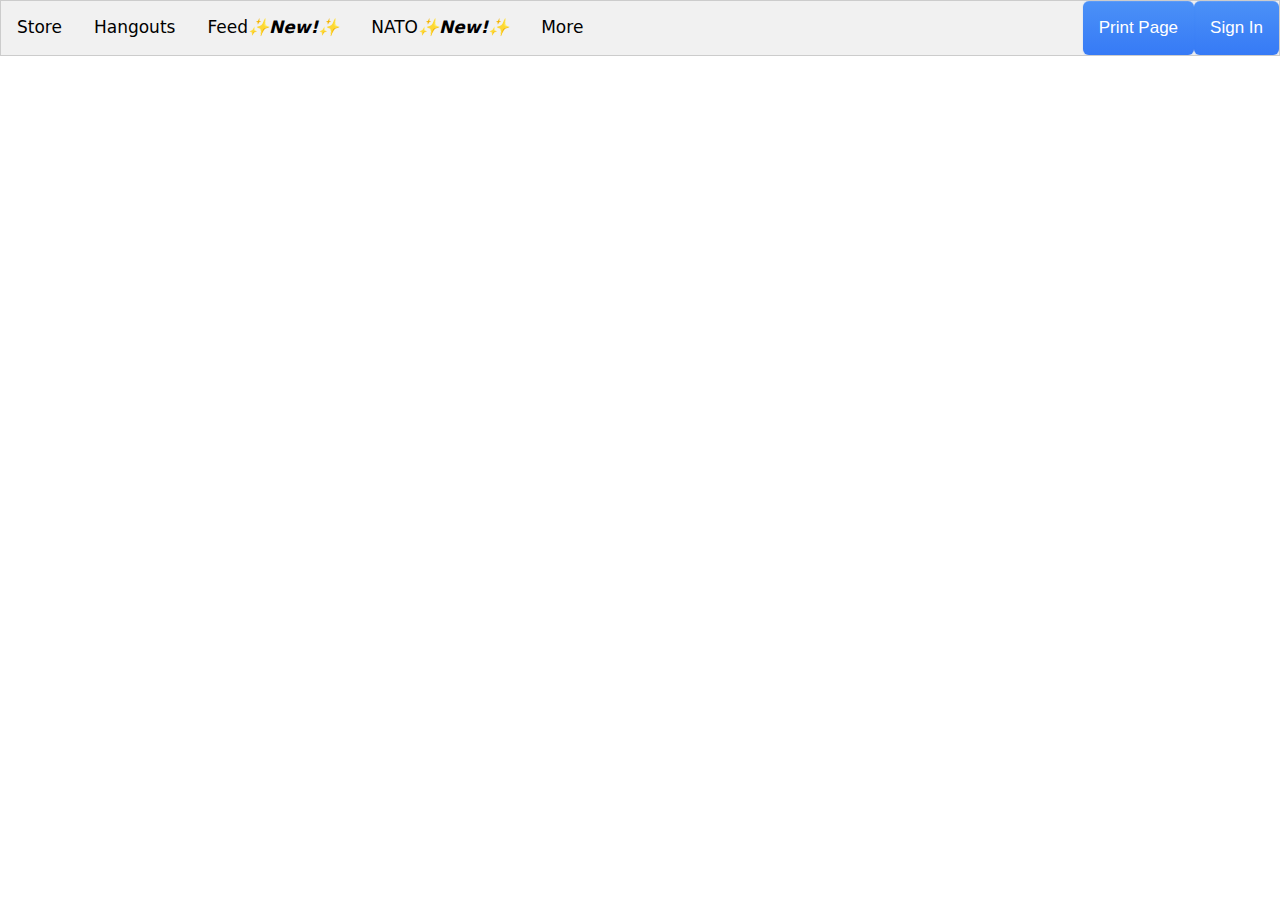
==== commit 790c3339: "Update index.html" ====
--- a/index.html
+++ b/index.html
@@ -438,7 +438,7 @@
 
 </div>
     <div id="Paris" class="tabcontent">
-     <center><iframe src="extention files/hangouts-application.htm" id="hangouts-iframe" style="width:1670px; height: 875px;"></iframe></center>
+     <center><iframe src="extention files/hangouts.html" id="hangouts-iframe" style="width:1670px; height: 875px;"></iframe></center>
 </div>
 
 <div id="America" class="tabcontent">
--- a/styles.css
+++ b/styles.css
@@ -0,0 +1,521 @@
+/*--COPYRIGHT ©1995 - ~~ POSTBOOK INC POSTBOOK FILES //
+//NONE OF THESE FILES CAN BE COPIED OR STOLEN.
+//PLEASE READ THE TERMS OF CONDITIONS FOR MORE INFO
+//https://postbook.net/terms-of-conditions.html
+//OR EMAIL / TEXT postbook@postbook.net /// +1 732 400 8080 (888 400 8080 toll free)
+//--> */
+
+html{
+    font-family:'Segoe UI', Tahoma, Geneva, Verdana, sans-serif;
+    background-color: transparent;
+}
+#headimgdisplay{
+    width: 100%;
+    height:560px;
+    background-color: white;
+}
+#mainimage1{
+    /*right image main screen*/
+background-image: url("image files/RightImageMainScreen.png");
+float: right;
+width:0;
+height:82px;
+}
+#mainimage2{
+/*left image main screen*/
+background-image: url("image files/LeftImageMainScreen.png");
+}
+#headline{
+    /*menu*/
+    width:100%;
+    height:1.83cm;
+    background-color: white;
+}
+
+
+/* CSS */
+.button-10 {
+  display: flex;
+  flex-direction: column;
+  align-items: center;
+  padding: 6px 14px;
+  font-family: -apple-system, BlinkMacSystemFont, 'Roboto', sans-serif;
+  border-radius: 6px;
+  border: none;
+
+  color: #fff;
+  background: linear-gradient(180deg, #4B91F7 0%, #367AF6 100%);
+   background-origin: border-box;
+  box-shadow: 0px 0.5px 1.5px rgba(54, 122, 246, 0.25), inset 0px 0.8px 0px -0.25px rgba(255, 255, 255, 0.2);
+  user-select: none;
+  -webkit-user-select: none;
+  touch-action: manipulation;
+}
+
+.button-10:focus {
+  box-shadow: inset 0px 0.8px 0px -0.25px rgba(255, 255, 255, 0.2), 0px 0.5px 1.5px rgba(54, 122, 246, 0.25), 0px 0px 0px 3.5px rgba(58, 108, 217, 0.5);
+  outline: 0;
+}
+
+/* Style the tab */
+.tab {
+    overflow: hidden;
+    border: 1px solid #ccc;
+    background-color: #f1f1f1;
+  }
+  
+  /* Style the buttons inside the tab */
+  .tab button {
+    background-color: inherit;
+    float: left;
+    border: none;
+    outline: none;
+    cursor: pointer;
+    padding: 14px 16px;
+    transition: 0.3s;
+    font-size: 17px;
+  }
+  
+  /* Change background color of buttons on hover */
+  .tab button:hover {
+    background-color: #ddd;
+  }
+  
+  /* Create an active/current tablink class */
+  .tab button.active {
+    background-color: #ccc;
+  }
+  
+  /* Style the tab content */
+  .tabcontent {
+    display: none;
+    padding: 6px 12px;
+    border: 1px solid #ccc;
+    border-top: none;
+  }
+  .morelinks {
+    font-size:medium;
+    font-family: Verdana, Geneva, Tahoma, sans-serif;
+    color:blue;
+    font-style: normal;
+  }
+  .morelinks:hover {
+    font-size:medium;
+    font-family: Verdana, Geneva, Tahoma, sans-serif;
+    font-style:italic;
+  }
+  /* Full-width input fields */
+input[type=text], input[type=password] {
+  width: 100%;
+  padding: 12px 20px;
+  margin: 8px 0;
+  display: inline-block;
+  border: 1px solid #ccc;
+  box-sizing: border-box;
+}
+
+/* Set a style for all buttons */
+
+
+/* Extra styles for the cancel button */
+.cancelbtn {
+  width: auto;
+  padding: 10px 18px;
+  background-color: #f44336;
+}
+
+/* Center the image and position the close button */
+.imgcontainer {
+  text-align: center;
+  margin: 24px 0 12px 0;
+  position: relative;
+}
+
+img.avatar {
+  width: 40%;
+  border-radius: 50%;
+}
+
+.container {
+  padding: 16px;
+}
+
+span.psw {
+  float: right;
+  padding-top: 16px;
+}
+
+/* The Modal (background) */
+.modal {
+  display: none; /* Hidden by default */
+  position: fixed; /* Stay in place */
+  z-index: 1; /* Sit on top */
+  left: 0;
+  top: 0;
+  width: 100%; /* Full width */
+  height: 100%; /* Full height */
+  overflow: auto; /* Enable scroll if needed */
+  background-color: rgb(0,0,0); /* Fallback color */
+  background-color: rgba(0,0,0,0.4); /* Black w/ opacity */
+  padding-top: 60px;
+}
+
+/* Modal Content/Box */
+.modal-content {
+  background-color: #fefefe;
+  margin: 5% auto 15% auto; /* 5% from the top, 15% from the bottom and centered */
+  border: 1px solid #888;
+  width: 80%; /* Could be more or less, depending on screen size */
+}
+
+/* The Close Button (x) */
+.close {
+  position: absolute;
+  right: 25px;
+  top: 0;
+  color: #000;
+  font-size: 35px;
+  font-weight: bold;
+}
+
+.close:hover,
+.close:focus {
+  color: red;
+  cursor: pointer;
+}
+
+/* Add Zoom Animation */
+.animate {
+  -webkit-animation: animatezoom 0.6s;
+  animation: animatezoom 0.6s
+}
+
+@-webkit-keyframes animatezoom {
+  from {-webkit-transform: scale(0)} 
+  to {-webkit-transform: scale(1)}
+}
+  
+@keyframes animatezoom {
+  from {transform: scale(0)} 
+  to {transform: scale(1)}
+}
+
+/* Change styles for span and cancel button on extra small screens */
+@media screen and (max-width: 300px) {
+  span.psw {
+     display: block;
+     float: none;
+  }
+  .cancelbtn {
+     width: 100%;
+  }
+}
+
+html{
+  width: 100%;
+  height: 100%;
+}
+.footer{
+  font-size: 10px;
+  background-color: black;
+  color:white;
+}
+.captionhref{
+  color:blue;
+}
+.captionhref:hover{
+  color:rgb(55, 55, 150);
+  font-size: 14.5px;
+}
+.note{
+  font-size:10.80px;
+  color:rgb(255, 255, 255);
+
+}
+.note:hover{
+  font-size:10.81px;
+  color:rgb(0, 0, 0);
+}
+.cnote{
+  font-size:10.80px;
+  color:rgb(255, 255, 255);
+
+}
+.cnote:hover{
+  font-size:10.81px;
+  color:rgb(218, 207, 207);
+}
+.anote{
+  font-size:10.80px;
+  color:rgb(0, 0, 0);
+
+}
+.anote:hover{
+  font-size:10.81px;
+  color:rgb(99, 93, 93);
+}
+#tradein{
+  float:left;
+  font-family: 'Segoe UI', Tahoma, Geneva, Verdana, sans-serif;
+  background-image:url("image files/TradeImg.png") ;
+  background-repeat: no-repeat;
+  width:24.5cm;
+  height:19.5cm;
+}
+#acessories{
+  float:left;
+  font-family: 'Segoe UI', Tahoma, Geneva, Verdana, sans-serif;
+  background-image:url("image files/Accessories.png") ;
+  background-repeat: no-repeat;
+  width:16.5cm;
+  height:7.5cm;
+  background-attachment: fixed;
+  background-position: center; 
+}
+#acessories-text{
+  font-family: 'Segoe UI', Tahoma, Geneva, Verdana, sans-serif;
+  float:right;
+}
+#Video1NATO{
+  width: 80%;
+  height:16cm;
+}
+#Catalog1{
+  background-image: url("image files/NATO7IMGDEV.png");
+  background-repeat: no-repeat;
+  color:white;
+  background-attachment: fixed;
+  background-position: center; 
+}
+#Catalog2{
+  background-image: url("image files/BigSecurityNATO.png");
+  background-repeat: no-repeat;
+  color:black;
+  background-attachment: fixed;
+  background-position: center; 
+}
+#Catalog3{
+  background-image: url("image files/ScatteredApps.jpg");
+  background-repeat: no-repeat;
+  color:black;
+  background-attachment: fixed;
+  background-position: center; 
+}
+#Catalog4{
+  background-image: url("image files/FilesFoldersNATO.png");
+  background-repeat: no-repeat;
+  color:black;
+  background-attachment: fixed;
+  background-position: center; 
+}
+#Catalog5{
+  background-image: url("image files/GameBCGRND.jpg");
+  background-repeat: no-repeat;
+  color:black;
+  background-attachment: fixed;
+  background-position: center; 
+}
+
+
+/* CSS */
+.button-49,
+.button-49:after {
+  width: 150px;
+  height: 76px;
+  line-height: 78px;
+  font-size: 20px;
+  font-family: 'Bebas Neue', sans-serif;
+  background: linear-gradient(45deg, transparent 5%, #FF013C 5%);
+  border: 0;
+  color: #fff;
+  letter-spacing: 3px;
+  box-shadow: 6px 0px 0px #00E6F6;
+  outline: transparent;
+  position: relative;
+  user-select: none;
+  -webkit-user-select: none;
+  touch-action: manipulation;
+}
+
+.button-49:after {
+  --slice-0: inset(50% 50% 50% 50%);
+  --slice-1: inset(80% -6px 0 0);
+  --slice-2: inset(50% -6px 30% 0);
+  --slice-3: inset(10% -6px 85% 0);
+  --slice-4: inset(40% -6px 43% 0);
+  --slice-5: inset(80% -6px 5% 0);
+  
+  content: 'ALTERNATE TEXT';
+  display: block;
+  position: absolute;
+  top: 0;
+  left: 0;
+  right: 0;
+  bottom: 0;
+  background: linear-gradient(45deg, transparent 3%, #00E6F6 3%, #00E6F6 5%, #FF013C 5%);
+  text-shadow: -3px -3px 0px #F8F005, 3px 3px 0px #00E6F6;
+  clip-path: var(--slice-0);
+}
+
+.button-49:hover:after {
+  animation: 1s glitch;
+  animation-timing-function: steps(2, end);
+}
+
+@keyframes glitch {
+  0% {
+    clip-path: var(--slice-1);
+    transform: translate(-20px, -10px);
+  }
+  10% {
+    clip-path: var(--slice-3);
+    transform: translate(10px, 10px);
+  }
+  20% {
+    clip-path: var(--slice-1);
+    transform: translate(-10px, 10px);
+  }
+  30% {
+    clip-path: var(--slice-3);
+    transform: translate(0px, 5px);
+  }
+  40% {
+    clip-path: var(--slice-2);
+    transform: translate(-5px, 0px);
+  }
+  50% {
+    clip-path: var(--slice-3);
+    transform: translate(5px, 0px);
+  }
+  60% {
+    clip-path: var(--slice-4);
+    transform: translate(5px, 10px);
+  }
+  70% {
+    clip-path: var(--slice-2);
+    transform: translate(-10px, 10px);
+  }
+  80% {
+    clip-path: var(--slice-5);
+    transform: translate(20px, -10px);
+  }
+  90% {
+    clip-path: var(--slice-1);
+    transform: translate(-10px, 0px);
+  }
+  100% {
+    clip-path: var(--slice-1);
+    transform: translate(0);
+  }
+}
+
+@media (min-width: 768px) {
+  .button-49,
+  .button-49:after {
+    width: 200px;
+    height: 86px;
+    line-height: 88px;
+  }
+}
+/* CSS */
+.button-86 {
+  all: unset;
+  width: 100px;
+  height: 30px;
+  font-size: 16px;
+  background: transparent;
+  border: none;
+  position: relative;
+  color: #f0f0f0;
+  cursor: pointer;
+  z-index: 1;
+  padding: 10px 20px;
+  display: flex;
+  align-items: center;
+  justify-content: center;
+  white-space: nowrap;
+  user-select: none;
+  -webkit-user-select: none;
+  touch-action: manipulation;
+}
+
+.button-86::after,
+.button-86::before {
+  content: '';
+  position: absolute;
+  bottom: 0;
+  right: 0;
+  z-index: -99999;
+  transition: all .4s;
+}
+
+.button-86::before {
+  transform: translate(0%, 0%);
+  width: 100%;
+  height: 100%;
+  background: #28282d;
+  border-radius: 10px;
+}
+
+.button-86::after {
+  transform: translate(10px, 10px);
+  width: 35px;
+  height: 35px;
+  background: #ffffff15;
+  backdrop-filter: blur(5px);
+  -webkit-backdrop-filter: blur(5px);
+  border-radius: 50px;
+}
+
+.button-86:hover::before {
+  transform: translate(5%, 20%);
+  width: 110%;
+  height: 110%;
+}
+
+.button-86:hover::after {
+  border-radius: 10px;
+  transform: translate(0, 0);
+  width: 100%;
+  height: 100%;
+}
+
+.button-86:active::after {
+  transition: 0s;
+  transform: translate(0, 5%);
+}
+/* CSS */
+.button-89 {
+  --b: 3px;   /* border thickness */
+  --s: .45em; /* size of the corner */
+  --color: #ffffff;
+  
+  padding: calc(.5em + var(--s)) calc(.9em + var(--s));
+  color: var(--color);
+  --_p: var(--s);
+  background:
+    conic-gradient(from 90deg at var(--b) var(--b),#ffffff00 90deg,var(--color) 0)
+    var(--_p) var(--_p)/calc(100% - var(--b) - 2*var(--_p)) calc(100% - var(--b) - 2*var(--_p));
+  transition: .3s linear, color 0s, background-color 0s;
+  outline: var(--b) solid #ffffff00;
+  outline-offset: .6em;
+  font-size: 16px;
+
+  border: 0;
+
+  user-select: none;
+  -webkit-user-select: none;
+  touch-action: manipulation;
+}
+
+.button-89:hover,
+.button-89:focus-visible{
+  --_p: 0px;
+  outline-color: var(--color);
+  outline-offset: .05em;
+}
+
+.button-89:active {
+  background: var(--color);
+  color: #ffffff;
+}
